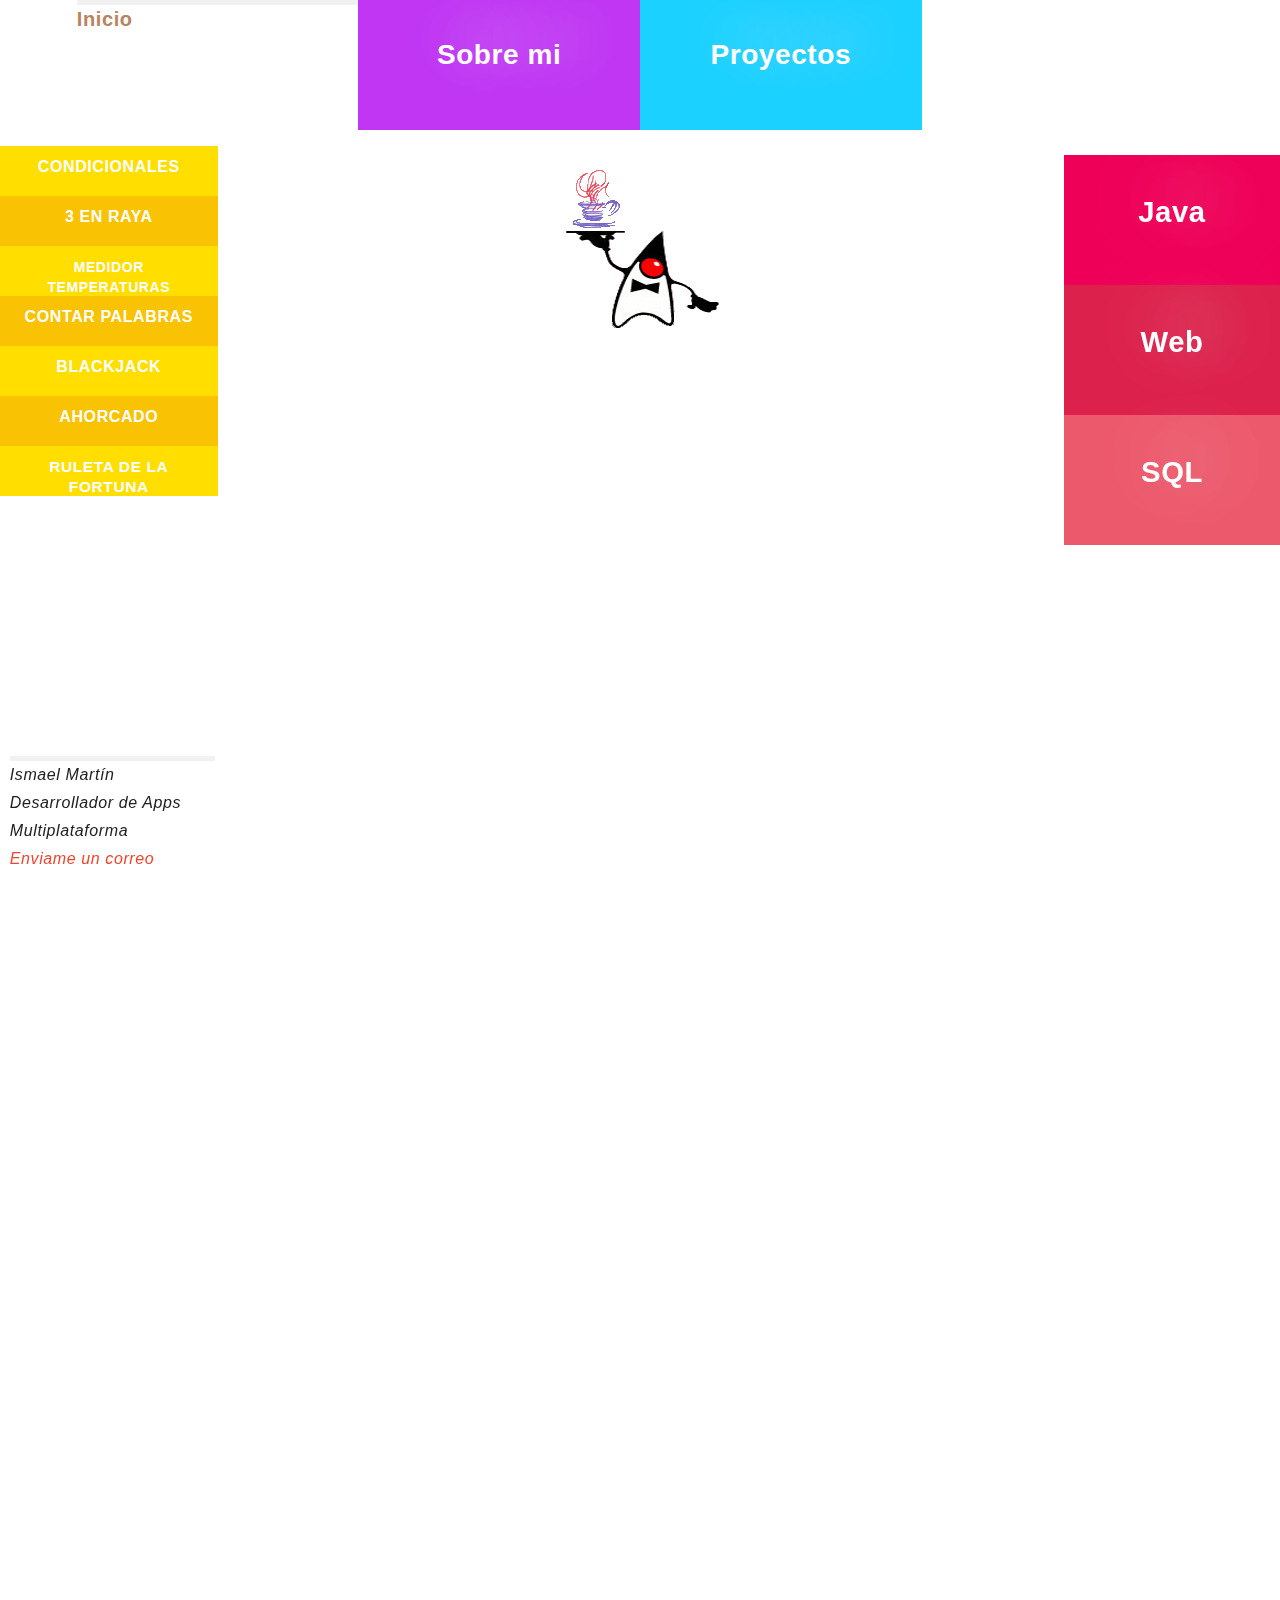
==== java.html @ c4669cda "Responsive Web Design IV" ====
<!DOCTYPE html> 
<html lang="es" xmlns="http://www.w3.org/1999/xhtml">

    <head>
        <title>Java | Museumis</title>
        <meta charset="utf-8">
        <meta name="author" content="Ismael Martín Ramírez" />
        <meta name="description" content="Currículo vitae de Ismael. Programación en Java, html, css, javascript y SQL" />        
        <meta http-equiv="Content-Type" content="text/html; charset=UTF-8"/>
        <meta name="generator" content="NetBeans IDE 8.1" />
        <meta name="keywords" content="css, hojas de estilos, web, html, java, javascript, codigo, sql, programacion" />
        <meta name="HandheldFriendly" content="True">
        <meta name="MobileOptimized" content="320">
         <meta name="viewport" content="width=device-width, initial-scale=1.0, maximum-scale=1.0, user-scalable=no">
             
             <link rel="icon" type="image/png" href="imagenes/mariposa.gif">
             
        <link rel="stylesheet" type="text/css" href="css/estilo.css" media="all"/>
        <link rel="stylesheet" type="text/css" href="css/estiloJava.css" media="all"/>

    </head>
   

    <body>

        <div id="cuerpo">
            <header>
                <a title="logo" href="index.html"><h1>Inicio</h1></a>
                <a title="Sobre mi..." href="sobreMi.html" ><h2 id="sobreMi">Sobre mi</h2></a>
                <h2 title="Mis proyectos" id="proyectos">Proyectos</h2>

                <h2 title="otros" id="otro">oculto</h2>
            </header>



            <section id="listadoIzquierda">
                <ul>
                    <li id="clickCondicional"> <h4>Condicionales</h4> </li>
                    <li id="click3enRaya"><h4>3 en Raya</h4></li>
                    <li id="clickTemperatura"><h4>Medidor Temperaturas</h4></li>
                    <li id="clickContar"><h4>Contar palabras</h4></li>
                    <li id="clickBlack"><h4>BlackJack</h4></li> 
                    <li id="clickAho"><h4>Ahorcado</h4></li>  
                    <li id="clickRule"><h4>Ruleta de la fortuna</h4></li>  


                </ul>            
            </section>  
            <!-- ------------------------------------------------------------------------------------------------------------------------- -->

            <article class="articulo" id="duke">
                <img src="imagenes/duke.gif" title="Imagen de Duke" alt="Imqagen de Duke"/>
            </article>

            <!----------------------------------------------------------------------------------------------------------------------------->

            <article class="articulo" id="arIf">
                <h5><strong>¿Par o impar?</strong></h5>
                <time>2017-07-14  13:00</time>
                <p>
                    Algoritmo que nos muestra si un número es par o impar.
                </p>

                <code><pre> 
import java.util.Scanner;

public class parImpar {
    public static int pedirNumero(String texto) {
        Scanner entrada = new Scanner(System.in);
        System.out.print(texto);
        return entrada.nextInt();
        }

    public static void main(String[] args) {
        System.out.println("¿Par o impar?");
        if (pedirNumero("Introduce un número: ") % 2 == 0) {
            System.out.println("Número par.");
        } else {
            System.out.println("Número impar.");
        }
    }
}
                </code> </pre> 

                <p>Salida del programa:</p>

                <samp>
                    <code> <pre> 
                    ¿Par o impar?
                    Introduce un número: 1
                    Número impar.
                        </pre> </code>  

                    <code> <pre> 
                    ¿Par o impar?
                    Introduce un número: 2
                    Número par.
                        </pre></code> 
                </samp> 

                <p>Obteniendo el resto de una división mediante el signo <var>%</var> y sometiendo el resultado a un condicional <var>If</var> y <var>else</var> obtenemos si el número es par o impar.</p>


                <footer>by Ismael Martin</footer>

            </article>

            <!----------------------------------------------------------------------------------------------------------------------------->

            <article class="articulo" id="ar3r">
                <h5><strong>3 en raya</strong></h5>
                <time>2017-07-15  08:00</time>
                <p>
                    Algoritmo del juego 3 en raya en Java orientado a objetos. Juego contra el ordenador.
                </p>
                <p>
                    <a href="https://github.com/dam1-imartinr01/3enRaya/tree/master/src/ejer11_t7_3enrayaobjetos" title="Repositorio Github 3enRaya" target="vtr">Repositorio en Github del juego 3 en Raya.</a>
                </p>
                <p>Salida del programa:</p>

                <samp>
                    <code> <pre>                    
                   @@@@@@@@@@@@@@@@@@@@@@
                   @ ¡3EnRaya OBJETOS! @@
                  @@@@@@@@@@@@@@@@@@@@@@

        @@@@@@@@@@@@@@@@@@@@@@@@@@@@@@@@@@@@@@@@@@@aaa
        ~~~~~~~~~~~~~~~~~~~~~~~~~~~~~~~~~~~~~~~~~@@@aa
        ~~~~~~       ~~~~~~       ~~~~~~       ~~~@@@a
        ~~~~~~       ~~~~~~       ~~~~~~       ~~~@@@a
        ~~~~~~       ~~~~~~       ~~~~~~       ~~~@@@a
        ~~~~~~~~~~~~~~~~~~~~~~~~~~~~~~~~~~~~~~~~~~~@@a
        ¡Jugador comienza turno y juega la ficha 0!

        @@@@@@@@@@@@@@@@@@@@@@@@@@@@@@@@@@@@@@@@@@@aaa
        ~~~~~~~~~~ Mueve el jugador ~~~~~~~~~~
        Fila : 1
        Columna : 1
        El jugador puso su ficha en [1][1] 

        @@@@@@@@@@@@@@@@@@@@@@@@@@@@@@@@@@@@@@@@@@@aaa
        ~~~~~~~~~~~~~~~~~~~~~~~~~~~~~~~~~~~~~~~~~@@@aa
        ~~~~~~   O   ~~~~~~       ~~~~~~       ~~~@@@a
        ~~~~~~       ~~~~~~       ~~~~~~       ~~~@@@a
        ~~~~~~       ~~~~~~       ~~~~~~       ~~~@@@a
        ~~~~~~~~~~~~~~~~~~~~~~~~~~~~~~~~~~~~~~~~~~~@@a

        @@@@@@@@@@@@@@@@@@@@@@@@@@@@@@@@@@@@@@@@@@@aaa
        ~~~~~~~~~~ Mueve la máquina ~~~~~~~~~~
            La máquina puso su ficha en [1][2] 

        @@@@@@@@@@@@@@@@@@@@@@@@@@@@@@@@@@@@@@@@@@@aaa
        ~~~~~~~~~~~~~~~~~~~~~~~~~~~~~~~~~~~~~~~~~@@@aa
        ~~~~~~   O   ~~~~~~   X   ~~~~~~       ~~~@@@a
        ~~~~~~       ~~~~~~       ~~~~~~       ~~~@@@a
        ~~~~~~       ~~~~~~       ~~~~~~       ~~~@@@a
        ~~~~~~~~~~~~~~~~~~~~~~~~~~~~~~~~~~~~~~~~~~~@@a
            
        @@@@@@@@@@@@@@@@@@@@@@@@@@@@@@@@@@@@@@@@@@@aaa
        ~~~~~~~~~~ Mueve el jugador ~~~~~~~~~~
        Fila : 1
        Columna : 2
        Esa posicón está ocupada.
        Fila : 2
        Columna : 1
        El jugador puso su ficha en [2][1] 
            
        @@@@@@@@@@@@@@@@@@@@@@@@@@@@@@@@@@@@@@@@@@@aaa
        ~~~~~~~~~~~~~~~~~~~~~~~~~~~~~~~~~~~~~~~~~@@@aa
        ~~~~~~   O   ~~~~~~   X   ~~~~~~       ~~~@@@a
        ~~~~~~   O   ~~~~~~       ~~~~~~       ~~~@@@a
        ~~~~~~       ~~~~~~       ~~~~~~       ~~~@@@a
        ~~~~~~~~~~~~~~~~~~~~~~~~~~~~~~~~~~~~~~~~~~~@@a
            
        @@@@@@@@@@@@@@@@@@@@@@@@@@@@@@@@@@@@@@@@@@@aaa
        ~~~~~~~~~~ Mueve la máquina ~~~~~~~~~~
            La máquina puso su ficha en [3][1] 
            
        @@@@@@@@@@@@@@@@@@@@@@@@@@@@@@@@@@@@@@@@@@@aaa
        ~~~~~~~~~~~~~~~~~~~~~~~~~~~~~~~~~~~~~~~~~@@@aa
        ~~~~~~   O   ~~~~~~   X   ~~~~~~       ~~~@@@a
        ~~~~~~   O   ~~~~~~       ~~~~~~       ~~~@@@a
        ~~~~~~   X   ~~~~~~       ~~~~~~       ~~~@@@a
        ~~~~~~~~~~~~~~~~~~~~~~~~~~~~~~~~~~~~~~~~~~~@@a
            
        @@@@@@@@@@@@@@@@@@@@@@@@@@@@@@@@@@@@@@@@@@@aaa
        ~~~~~~~~~~ Mueve el jugador ~~~~~~~~~~
        Fila : 2
        Columna : 2
        El jugador puso su ficha en [2][2] 
            
        @@@@@@@@@@@@@@@@@@@@@@@@@@@@@@@@@@@@@@@@@@@aaa
        ~~~~~~~~~~~~~~~~~~~~~~~~~~~~~~~~~~~~~~~~~@@@aa
        ~~~~~~   O   ~~~~~~   X   ~~~~~~       ~~~@@@a
        ~~~~~~   O   ~~~~~~   O   ~~~~~~       ~~~@@@a
        ~~~~~~   X   ~~~~~~       ~~~~~~       ~~~@@@a
        ~~~~~~~~~~~~~~~~~~~~~~~~~~~~~~~~~~~~~~~~~~~@@a
            
        @@@@@@@@@@@@@@@@@@@@@@@@@@@@@@@@@@@@@@@@@@@aaa
        ~~~~~~~~~~ Mueve la máquina ~~~~~~~~~~
            La máquina puso su ficha en [3][3] 
                
        @@@@@@@@@@@@@@@@@@@@@@@@@@@@@@@@@@@@@@@@@@@aaa
        ~~~~~~~~~~~~~~~~~~~~~~~~~~~~~~~~~~~~~~~~~@@@aa
        ~~~~~~   O   ~~~~~~   X   ~~~~~~       ~~~@@@a
        ~~~~~~   O   ~~~~~~   O   ~~~~~~       ~~~@@@a
        ~~~~~~   X   ~~~~~~       ~~~~~~   X   ~~~@@@a
        ~~~~~~~~~~~~~~~~~~~~~~~~~~~~~~~~~~~~~~~~~~~@@a
            
        @@@@@@@@@@@@@@@@@@@@@@@@@@@@@@@@@@@@@@@@@@@aaa
        ~~~~~~~~~~ Mueve el jugador ~~~~~~~~~~
        Fila : 2
        Columna : 3
        El jugador puso su ficha en [2][3] 
            
        @@@@@@@@@@@@@@@@@@@@@@@@@@@@@@@@@@@@@@@@@@@aaa
        ~~~~~~~~~~~~~~~~~~~~~~~~~~~~~~~~~~~~~~~~~@@@aa
        ~~~~~~   O   ~~~~~~   X   ~~~~~~       ~~~@@@a
        ~~~~~~   O   ~~~~~~   O   ~~~~~~   O   ~~~@@@a
        ~~~~~~   X   ~~~~~~       ~~~~~~   X   ~~~@@@a
        ~~~~~~~~~~~~~~~~~~~~~~~~~~~~~~~~~~~~~~~~~~~@@a
        ~~~~~~~~~~~~~~~ ¡¡Ganaste!! ~~~~~~~~~~~~~
        ~~~~~~~~~~ @@@@@@@@@@@@@@@@ ~~~~~~~~~~
            
                        </pre></code> 

                </samp> 

                <p>Con la clases Tablero y Casilla podemos hacer un algorítmo que nos permita jugar al 3 en Raya contra el ordenador.</p>


                <footer>by Ismael Martin</footer>

            </article>

            <!----------------------------------------------------------------------------------------------------------------------------->


            <article class="articulo" id="artemp">
                <h5><strong>Medidor Temperaturas</strong></h5>
                <time>2017-07-15  08:00</time>
                <p>
                    Algoritmo en Java que obtiene la media y la mayores temperaturas en un mes rellenado automáticamente
                </p>
                <p>
                    <a href="https://github.com/dam1-imartinr01/medidorTemperaturas/tree/master/src/ejer07_t7_teperaturamediames" title="Repositorio Github" target="vtr">Repositorio en Github de un medidor de temperaturas.</a>
                </p>
                <p>Salida del programa:</p>

                <samp>
                    <code> <pre>                    
            Bienvenido al medidor de temperaturas medias.

            Introduce 1 para rellenar las temperaturas:
            Introduce 2 para mostrar las temperaturas:
            Introduce 3 para mostrar la temperatura media:
            Introduce 4 para ver las temperaturas más altas:
            Introduce 5 para salir:
            Opcion: 1

            El mes ha sido rellenado con temperaturas

            Introduce 1 para rellenar las temperaturas:
            Introduce 2 para mostrar las temperaturas:
            Introduce 3 para mostrar la temperatura media:
            Introduce 4 para ver las temperaturas más altas:
            Introduce 5 para salir:
            Opcion: 2

            Viernes dia 0 : 31 grados
            Sábado dia 1 : 9 grados
            Domingo dia 2 : 44 grados
            Lunes dia 3 : 22 grados
            Martes dia 4 : 2 grados
            Miércoles dia 5 : 5 grados
            Jueves dia 6 : 17 grados
            Viernes dia 7 : -1 grados
            Sábado dia 8 : 19 grados
            Domingo dia 9 : 37 grados
            Lunes dia 10 : 19 grados
            Martes dia 11 : 44 grados
            Miércoles dia 12 : 37 grados
            Jueves dia 13 : 14 grados
            Viernes dia 14 : 13 grados
            Sábado dia 15 : 8 grados
            Domingo dia 16 : 39 grados
            Lunes dia 17 : 10 grados
            Martes dia 18 : 42 grados
            Miércoles dia 19 : 20 grados
            Jueves dia 20 : 21 grados
            Viernes dia 21 : 3 grados
            Sábado dia 22 : 19 grados
            Domingo dia 23 : 35 grados
            Lunes dia 24 : 9 grados
            Martes dia 25 : 11 grados
            Miércoles dia 26 : 27 grados
            Jueves dia 27 : 0 grados
            Viernes dia 28 : 25 grados
            Sábado dia 29 : 21 grados
                

            Introduce 1 para rellenar las temperaturas:
            Introduce 2 para mostrar las temperaturas:
            Introduce 3 para mostrar la temperatura media:
            Introduce 4 para ver las temperaturas más altas:
            Introduce 5 para salir:
            Opcion: 3
                
            La temperadura media es 20.066668 grados.
                
            Introduce 1 para rellenar las temperaturas:
            Introduce 2 para mostrar las temperaturas:
            Introduce 3 para mostrar la temperatura media:
            Introduce 4 para ver las temperaturas más altas:
            Introduce 5 para salir:
            Opcion: 4
                
            El día o dias más calurosos fueron: 
            El Domingo dia 2 con una temperatura de 44 grados.
            El Martes dia 11 con una temperatura de 44 grados.
                
            Introduce 1 para rellenar las temperaturas:
            Introduce 2 para mostrar las temperaturas:
            Introduce 3 para mostrar la temperatura media:
            Introduce 4 para ver las temperaturas más altas:
            Introduce 5 para salir:
            Opcion: 5
            ¡Saludos!
                        </pre>  </code>

                </samp> 

                <p>Con la clase Dia podemos hacer un algorítmo que nos permita hacer cálculos con un array compuesto de objetos de dicha clase.</p>

                <footer>by Ismael Martin</footer>

            </article>

            <!----------------------------------------------------------------------------------------------------------------------------->


            <article class="articulo" id="arConT">
                <h5><strong>Contar palabras</strong></h5>
                <time>2017-07-17  09:00</time>
                <p>
                    Algoritmo que nos pide una palabra y cuenta las veces que se repite en el fichero.
                </p>
                <p>
                    <a href="https://github.com/museumis/contarPalabraEnFichero/blob/master/src/ejer32_t12_contarpalabraelegidafichero/Ejer32_t12_contarPalabraElegidaFichero.java" title="Repositorio Github" target="vtr">Repositorio en Github de un contador de palabras.</a>
                </p>
                <p>Salida del programa:</p>

                <samp>
                    <code> <pre> 
                           Lector de Palabras
                          --------------------
            Nombre del fichero: (quijote.txt)quijote.txt
            Palabra a buscar: la
            El fichero contiene un total de 5 palabras iguales que "la" .
            ¡Saludos!
                        </pre> </code>
                </samp> 

                <p>Comparando la palabra requerida con todas las que tiene el fichero podemos saber las veces que se repite.</p>


                <footer>by Ismael Martin</footer>

            </article>

            <!----------------------------------------------------------------------------------------------------------------------------->

            <article class="articulo" id="arBlack">
                <h5><strong>BlackJack</strong></h5>
                <time>2017-07-17  09:00</time>
                <p>
                    Algoritmo del juego BlackJack.
                </p>
                <p>
                    <a href="https://github.com/museumis/Blackjack/tree/master/src/ejer15_t8_blackjack" title="Repositorio Github bj" target="vtr">Repositorio del juego BlackJack.</a>
                </p>
                <p>Salida del programa:</p>

                <samp>
                    <code> <pre> 
            ------------------
            !BLACK JACK!
            ------------------
            ¡Baraja Nueva!
            ------------------
            !Barajada!
            ------------------
            Carta del jugador: Seis de Picas
            Carta de la Banca: Siete de Rombos
            ------------------
            ¡Turno del jugador!
            Con 6 de suma.¿Deseas descubrir otra carta? si
            Carta del jugador: Cuatro de Corazones
            Con 10 de suma.¿Deseas descubrir otra carta? si
            Carta del jugador: Caballo de Picas
            Con 20 de suma.¿Deseas descubrir otra carta? no
            ------------------
            ¡Turno de la banca!
            Con 7 de suma.Rey de Picas
            Con 17 de suma.Rey de Corazones
            ¡La Banca se pasó, 27 !
            !Ganaste!
                        </pre> </code>
                </samp> 

                <p>Gracias a la clase juego podemos organizar la sucesión de funciones utilizando los objetos baraja, carta y tapete.</p>


                <footer>by Ismael Martin</footer>

            </article>

            <!----------------------------------------------------------------------------------------------------------------------------->

            <article class="articulo" id="arAho">
                <h5><strong>Ahorcado</strong></h5>
                <time>2017-07-17  09:00</time>
                <p>
                    Algoritmo del juego el ahorcado.<br />
                </p>
                <a href="https://github.com/museumis/ahorcado/blob/master/src/ejer21_t8_ahorcado/Ejer21_t8_Ahorcado.java" title="Repositorio Github" target="vtr">Repositorio en Github del ahorcado.</a>

                <p>Salida del programa:</p>

                <samp>
                    <code> <pre> 
                ~~~~~~~~~~~~~~~~~~~~~~~~~~~~
                             |---¬|¬           
                             |    |          
                    ¡EL      |    |          
                  AHORCADO!  |    @           
                             |   -|-           
                             |   / \          
                             |            
                           --^--           
                 ~~~~~~~~~~~~~~~~~~~~~~~~~~~~
                Intenta adivinar la fruta que se esconde tras la palabra secreta.
                 ~~~~~~~~~~~~~~~~~~~~~~~~~~~~
                Palabra secreta:  _  _  _  _  _  _ 
                 ~~~~~~~~~~~~~~~~~~~~~~~~~~~~
                Introduce una letra: c
                ¡Atención!
                  . . . 
                ¡La letra esta en la palabra!
                Palabra secreta:  c  _  _  _  _  _ 
                 ~~~~~~~~~~~~~~~~~~~~~~~~~~~~
                Introduce una letra: t
                ¡Atención!
                  . . . 
                La letra no esta en la palabra...

                             |           
                             |              
                    ¡1ª      |             
                   FALLO!    |              
                             |             
                             |         
                             |            
                           --^--           

                Palabra secreta:  c  _  _  _  _  _ 
                 ~~~~~~~~~~~~~~~~~~~~~~~~~~~~
                Introduce una letra: e
                ¡Atención!
                  . . . 
                ¡La letra esta en la palabra!
                Palabra secreta:  c  e  _  e  _  _ 
                 ~~~~~~~~~~~~~~~~~~~~~~~~~~~~
                Introduce una letra: r
                ¡Atención!
                  . . . 
                ¡La letra esta en la palabra!
                Palabra secreta:  c  e  r  e  _  _ 
                 ~~~~~~~~~~~~~~~~~~~~~~~~~~~~
                Introduce una letra: z
                ¡Atención!
                  . . . 
                ¡La letra esta en la palabra!
                Palabra secreta:  c  e  r  e  z  _ 
                 ~~~~~~~~~~~~~~~~~~~~~~~~~~~~
                Introduce una letra: i
                ¡Atención!
                  . . . 
                La letra no esta en la palabra...

                             |---¬|¬           
                             |              
                    ¡2ª      |             
                   FALLO!    |              
                             |              
                             |             
                             |            
                           --^--           

                Palabra secreta:  c  e  r  e  z  _ 
                 ~~~~~~~~~~~~~~~~~~~~~~~~~~~~
                Introduce una letra: g
                ¡Atención!
                  . . . 
                La letra no esta en la palabra...

                             |---¬|¬           
                             |    |          
                    ¡3ª      |    |          
                   FALLO!    |               
                             |              
                             |             
                             |            
                           --^--           

                Palabra secreta:  c  e  r  e  z  _ 
                 ~~~~~~~~~~~~~~~~~~~~~~~~~~~~
                Introduce una letra: a
                ¡Atención!
                  . . . 
                ¡La letra esta en la palabra!
                Palabra secreta:  c  e  r  e  z  a 
                 ~~~~~~~~~~~~~~~~~~~~~~~~~~~~
                ¡ESA ERA LA PALABRA,LE SALVASTE!
                        </pre>   </code>
                </samp> 

                <p>Creando una palabra apartir de las letras solicitadas, la comparamos con la palabra secreta.</p>


                <footer>by Ismael Martin</footer>

            </article>

            <!----------------------------------------------------------------------------------------------------------------------------->


            <article class="articulo" id="arRule">
                <h5><strong>Ruleta de la fortuna</strong></h5>
                <time>2017-07-17  09:00</time>
                <p>
                    Algoritmo del juego de la ruleta de la fortuna.
                </p>
                <p>
                    <a href="https://github.com/museumis/ruletaFortuna/tree/master/src/ejer22_t8_ruletadelafortuna" title="Repositorio Github ruleta de la fortuna" target="vtr">Repositorio en Github de la ruleta de la fortuna.</a>
                </p>
                <p>Salida del programa:</p>

                <samp>
                    <code> <pre> 
            º-º-º-º-º--º-º-º-º-º-º-º-º-º-
               La Ruleta de la fortuna  
            º-º-º-º-º--º-º-º-º-º-º-º-º-º-
            ¿Nombre del primer jugador?: Si
            ¿Nombre del segundo jugador?Jug2
            º-º-º-º-º--º-º-º-º-º-º-º-º-º-
            Intenta adivinar la fruta que se esconde tras la palabra secreta.
            º-º-º-º-º--º-º-º-º-º-º-º-º-º-
            Palabra secreta: _ _ _ _ _ _ 

            ¡Juega Si
            -------------------------------
            ¡Pulsa cualquier letra e intro para lanzar la ruleta!d
            ¡Salio la casilla de 300 €!
            ~~~~~~~~~~~~~~~~~~~~~~
            Pulsa 1 para pedir letra 
            Pulsa 2 para resolver 1
            ¿Letra? z
            ¡La letra está en la palabra secreta!
            _ _ _ _ z _ 
            º-º-º-º-º--º-º-º-º-º-º-º-º-º-
            Palabra secreta: _ _ _ _ z _ 

            ¡Juega Jug2
            -------------------------------
            ¡Pulsa cualquier letra e intro para lanzar la ruleta!r
            ¡Salio la casilla de 500 €!
            ~~~~~~~~~~~~~~~~~~~~~~
            Pulsa 1 para pedir letra 
            Pulsa 2 para resolver 1
            ¿Letra? c
            ¡La letra está en la palabra secreta!
            c _ _ _ z _ 
            º-º-º-º-º--º-º-º-º-º-º-º-º-º-
            Palabra secreta: c _ _ _ z _ 


            ¡Juega Si
            -------------------------------
            ¡Pulsa cualquier letra e intro para lanzar la ruleta!e
            ¡Salio la casilla de 0 €!
            Vaya... salió quiebra... tu marcado queda a 0.
            º-º-º-º-º--º-º-º-º-º-º-º-º-º-
            Palabra secreta: c _ _ _ z _ 

            ¡Juega Jug2
            -------------------------------
            ¡Pulsa cualquier letra e intro para lanzar la ruleta!r
            ¡Salio la casilla de 300 €!
            ~~~~~~~~~~~~~~~~~~~~~~
            Pulsa 1 para pedir letra 
            Pulsa 2 para resolver 2
            ¿Cúal es la respuesta? cereza
            ¡Si!¡Acertaste!
            ¡ Jug2 ha ganado 800 €!
            º-º-º-º-º--º-º-º-º-º-º-º-º-º-
            ¡El Jug2 ganó 800€! Con cereza
            ¡Saludoos!
                        </pre>  </code>
                </samp> 

                <p>Gracias a la clase juego podemos organizar la sucesión de funciones utilizando los objetos jugador, ruleta y panel.</p>

                <footer>by Ismael Martin</footer>

            </article>            
            <!----------------------------------------------------------------------------------------------------------------------------->

            <!--            <article class="articulo" id="  ">
                            <h5><strong>Titulo</strong></h5>
                            <time>2017-07-17  09:00</time>
                            <p>
                                inicio
                            </p>
                            <a href="  " title="Repositorio Github" target="vtr">Repositorio en Github de un contador de palabras.</a>
            
                            <p>Salida del programa:</p>
            
                            <samp>
                                <code> <pre> 
                                      --------------------
                     
                                </code> </pre> 
                            </samp> 
            
                            <p>Final.</p>
            
            
                            <footer>by Ismael Martin</footer>
            
                        </article>-->

            <!----------------------------------------------------------------------------------------------------------------------------->
            <section id="listadoDerecha">
                <ul>
                    <a href="java.html"><li id="clikJava"><h3>Java</h3></li></a>
                    <li><h3>Web</h3></li>                 
                    <li><h3>SQL</h3></li>


                </ul>            
            </section>

        </div>

        <footer>
            <address title="Contacto" id="contacto">
                Ismael Martín <br />
                Desarrollador de Apps Multiplataforma<br />
                <a href="mailto:imartinr01@informatica.iesvalledeljerteplasencia.es" title="Correo del creador de la página.">Enviame un correo</a>
            </address>
        </footer>        
        <script src="js/navegacionIndex.js" type="text/javascript"></script>
        <script src="js/navegacionJava.js" type="text/javascript"></script>
    </body>


</html>
---- css/estilo.css ----
/*   
    Author     : Ismael Martín Ramírez [imartinr01@informatica.iesvalledeljerteplasencia.es]
*/

/*--------------------------*/ 
/*----------Paleta----------*/ 
/*--------------------------*/ 
/*Rojo: #EE0058
Lila: #C036F3
Azul: #00CBFF
Amarillo: #FFDE00
Coral: #ED462F ;links
Negro: no
MenosNegro: #212121; letras
Gris: #E9E9E9; subrallado
MenosBlanco: #F1F1F1 fondos
Blanco:#FFFFFF*/

/*--------------------------*/ 
/*----------Layout----------*/ 
/*--------------------------*/ 

html{
    overflow-y:scroll;      
}
body{
    margin:0px;
    color:#212121;
    font-family: 'Whitney SSm A','Whitney SSm B',sans-serif;
    line-height: 28px;
    letter-spacing:0.6px;
}
header{
    width:88%;
    height:130px;
    margin-left:6%;
}

#cuerpo{  
    width: 100%;
    max-width: 1350px;
    min-width:350px;
    margin: auto;
    overflow:hidden;
}
.articulo{
    width:63%;
    margin-left: 19%;

    position:absolute;

    box-sizing: border-box;
}

#listadoIzquierda,#listadoDerecha{
    color:white;
    padding:0px;
    margin:0px;

    position: absolute;     
    opacity:0;
    list-style: none;

    box-sizing: border-box;
}

#listadoIzquierda{   
    width: 17%; 
    left: 0px;  

}

#listadoDerecha{
    width: 20%; 
    right: 0px;
    font-size: 25px;

}
footer{
    width:80%;

    position: fixed;    
    bottom: 1%;
    left:1%;
    z-index:-1;
}
/*--------------------------*/ 
/*----------CAJAS-----------*/ 
/*--------------------------*/ 
/*h1-Logo/h2-Sobre mi/h2-Proyectos/h2-Oculto*/
h1,h2{
    color:white;
    margin:0px;  
    width: 25%;
    height:130px;
    float: left;
    text-shadow: 20px -15px 60px #FFFFFF;    
    text-align: center;
    font-size:28px;
}
h1{    
    border-top:#F1F1F1 solid 5px;
    height: 100%;
    color:#B9835F;
    text-align: left;
    font-size:20px;
}
h2{
    line-height: 110px;
}


/*h3 listado derecha,h4 listado izquierda, h5 titulos artículo*/
h3,h4,h5{
    margin:0px;
    display:block;
}
h3{
    padding-top:20%;
    text-shadow: 20px -15px 70px #FFFFFF;
    width: 100%;
    height: 100%;
    color:white;
}
h4{
    padding: 5%;
}
h5{
    font-size: 18px;
}

h2:hover,h3:hover,h4:hover{
    letter-spacing:0.9px;
    text-shadow: 20px -15px 32px #F1F1F1;
    transition: border-bottom 0.3s linear 0s,text-shadow 0.8s linear 0s, letter-spacing 1s cubic-bezier(0.25, 0.1, 0.25, 1) 0s;
}

h2:hover{
    border-bottom:#8F5444 solid 3.5px;
}
/*Listado izquierda y derecha*/
#listadoIzquierda ul,#listadoDerecha ul{
}

#listadoIzquierda ul li,#listadoDerecha ul li{
    text-align:center;
}

#listadoIzquierda ul li:hover,#listadoDerecha ul li:hover{
    text-align:center;
}
#listadoIzquierda ul{ 
    padding-left:0px;
}
#listadoDerecha ul{       
}
/*Cajas listado izquierda*/

#listadoIzquierda ul li{
    color:white;
    background-color: #FFDE00;
    height:50px; 

    text-transform:uppercase;   

}
#listadoIzquierda ul li:hover{
    color:#FFDE00;
    background-color: white;    
    border-left:#8F5444 solid 5px; 
    transition: border-left 0.3s linear 0s,color 0.5s ease 0s,background-color 0.6s;  

}
#listadoIzquierda ul li:nth-child(2n){
    background-color: #F9C203;
}

#listadoIzquierda ul li:nth-child(2n):hover{    
    color:#FFDE00;
    background-color: white;
}
/*Cajas listado derecha*/

#listadoDerecha ul li{
    height:130px;  
    list-style: none;
    color:white;
}

#listadoDerecha ul li:hover{
    border-left:#8F5444 solid 4px;
    margin-left:-4px;
    transition: border-left 0.3s linear 0s,margin-left 0.25s linear 0s;    
}
#listadoDerecha ul li:nth-child(1){
    background-color:#EE0058;
}
#listadoDerecha ul li:nth-child(2){
    background-color:#DC214C;


}
#listadoDerecha ul li:nth-child(3){
    background-color:#EC596C;

}
#listadoDerecha ul li:nth-child(4){
    background-color:#E3556B;
}
#listadoDerecha ul li:nth-child(5){
    background-color:#F19ABD;
}
#listadoDerecha ul li:nth-child(6){
    background-color:#BC825C;
}
/*Caja del footer*/
#contacto{
    height:130px;
    width:20%;
    border-top:#F1F1F1 solid 5px; 
    transform: translateX(-3px);
}
#contacto:hover {

}
#sobreMi{
    background-color:#C036F3;
}
#proyectos{
    background:#1BD1FF;
}
#otro{
    color:#B9835F;
    opacity:0;
}

#otro:hover{ 
    opacity:1;
    border:0px;
}

a{
    text-decoration:none; 
    color: #ED462F;
}

h3 a,h4 a{
    color:white;

}
h5 a{
    color:white;

}

/*Artículo*/

.articulo pre{
    width:95%;
    height:100%;
    padding:15px 10px 25px 10px;
    overflow:auto;
    background-color: #F1F1F1 ; 
    border-top:#8F5444 solid 3.5px;
}

.articulo pre:hover{

    border-top: #F1F1F1 solid 4.5px;
    transition: border-top 0.4s linear 0s
}
var,time{
    background-color: #F1F1F1 ;    
    display:inline-block;    
}

.articulo footer{
    /*trae heredadas */
    width:100%;
    position: relative;       
    z-index:0; 
    margin-bottom:10%;
    /**/
}

/*Estilo de los articulos en el index*/

#datosPersonales{
    opacity:0;
}

#queSe{
    opacity:0;
}

#queSe img{
    margin-left: 25%;
}
#datosPersonales img{
    float: right;
    margin:5%;
}

#arContacto{
    opacity:0;
}

/*Responsive*/

@media screen and (max-width:900px){
    #contacto{
        opacity:0;
    }
}

@media screen and (max-height:630px){
    #contacto{
        opacity:0;
    }
}

@media screen and (max-width:1300px){
    #listadoIzquierda ul li{
        line-height: 20px;
    }
}

@media screen and (max-width:930px){
    #listadoIzquierda ul li{
        font-size: 14px;
    }
}

@media screen and (max-width:750px){
    #listadoIzquierda ul li{
        font-size: 12px;
        line-height: 15px;

    }
}

@media screen and (max-width:550px){

    #listadoDerecha{
        left: 20%;
        top:25%;
    }
    #listadoDerecha ul{ 
        display:flex;
    }

    #listadoDerecha ul li{ 
        height: 70px;
        margin-left: 45%;      
        max-width: 200px;
        float:right;
    }

    #listadoIzquierda{ 
        left: 5%;
        top:58%;
        width:90%;    
        overflow-x: scroll;
    }

    #listadoIzquierda ul { 
        display:flex;
    }

    #listadoIzquierda ul li{ 
        margin-left: 2%;      
        max-width: 100px;
        min-height: 50px;
        float:right;
    }

    .articulo{
        left: 2%;
        top:85%;
    }


    h2{
        height:90px;
        width:110px;
        left:9%;
        font-size: 25px;
        line-height: 35px;    
    }
}

@media screen and (max-width:350px){

    #listadoDerecha{
        left: 5%;
        top:20%;
    }
    #listadoDerecha ul{ 
        display:flex;
    }

    #listadoDerecha ul li{ 
        height: 70px;
        margin-left: 45%;      
        max-width: 200px;
        float:right;
    }

    #listadoIzquierda{ 
        left: 5%;
        top:58%;
        width:90%;    
        overflow-x: scroll;
    }

    #listadoIzquierda ul { 
        display:flex;
    }

    #listadoIzquierda ul li{ 
        margin-left: 2%;      
        max-width: 100px;
        min-height: 50px;
        float:right;
    }

    .articulo{
        left: 5%;
        top:95%;
    }


    h2{
        height:50px;
        width:80px;
        margin-left: 5%;
        font-size: 15px;
        line-height: 35px;    
    }
}
---- css/estiloJava.css ----
#listadoIzquierda,#listadoDerecha{      
    opacity:1;   
}
/*Estilo de los articulos en java*/
#duke img{
    margin-left:40%;
    margin-top:5%;
}
#arIf{
    opacity:0;
}

#ar3r{
    opacity:0;
}
#artemp{
    opacity:0;
}

#clickTemperatura{
    font-size:14px;
    /*overflow:auto;*/

}
arCont{
    opacity:0;
}

#arBlack{
    opacity:0;
}

#arAho{
    opacity:0;
}

#arRule{
    opacity:0;
}

#clickRule{
    font-size:15.5px;
    /*overflow:auto;*/
}
#clickRule:hover{
    font-size:14.5px;
}


@media screen and (max-width:930px){
    #duke{
        margin-left:15%;
    }
}

@media screen and (max-width:770px){
    #clickTemperatura{
        font-size:10px;
    }
    #clickRule{
        font-size:11.5px;
    }

}
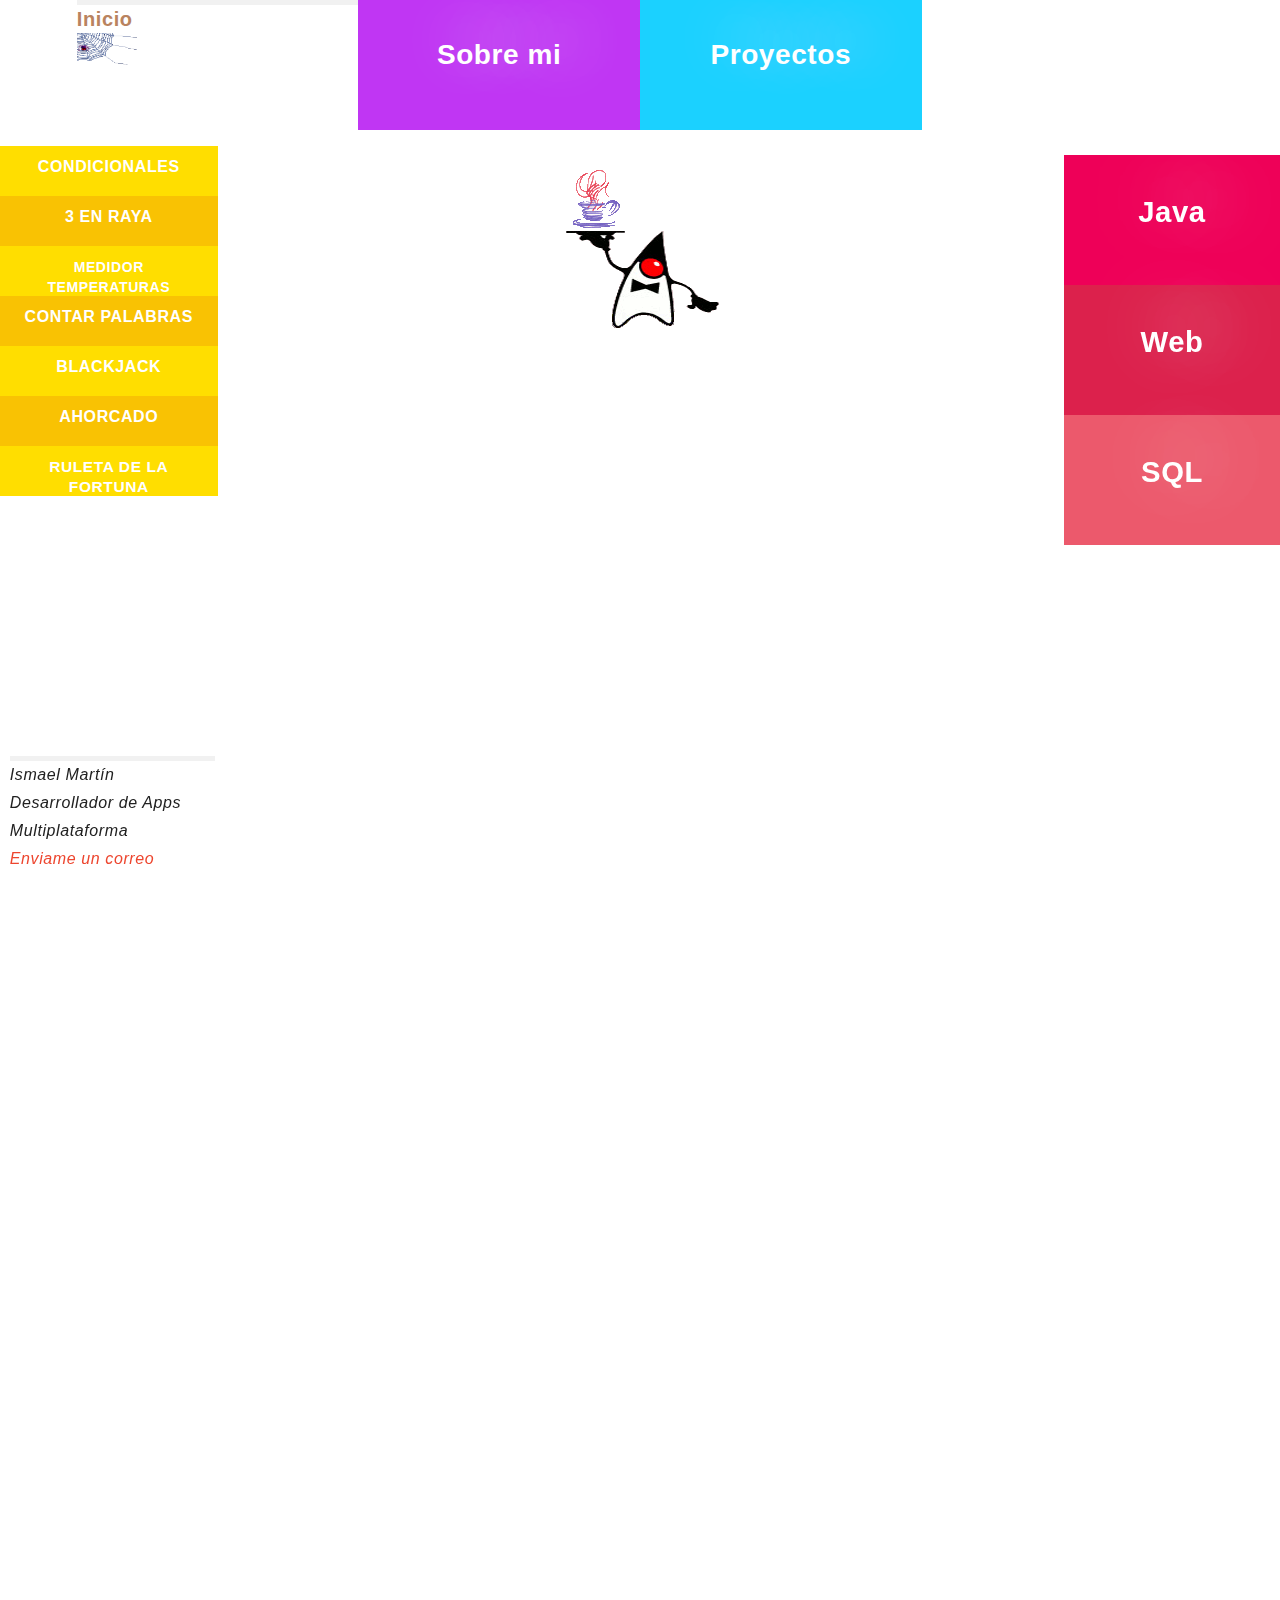
==== commit b2a29f79: "Responsive Web Design V" ====
--- a/java.html
+++ b/java.html
@@ -14,9 +14,9 @@
          <meta name="viewport" content="width=device-width, initial-scale=1.0, maximum-scale=1.0, user-scalable=no">
              
              <link rel="icon" type="image/png" href="imagenes/mariposa.gif">
-             
+       
         <link rel="stylesheet" type="text/css" href="css/estilo.css" media="all"/>
-        <link rel="stylesheet" type="text/css" href="css/estiloJava.css" media="all"/>
+             <link rel="stylesheet" type="text/css" href="css/estiloJava.css" media="all"/> 
 
     </head>
    
@@ -25,7 +25,9 @@
 
         <div id="cuerpo">
             <header>
-                <a title="logo" href="index.html"><h1>Inicio</h1></a>
+                                <a title="logo" href="index.html"><h1>Inicio  <br /> <img src="imagenes/araña.gif" alt="" width="60px" height="60px"/> </h1></a>
+
+             
                 <a title="Sobre mi..." href="sobreMi.html" ><h2 id="sobreMi">Sobre mi</h2></a>
                 <h2 title="Mis proyectos" id="proyectos">Proyectos</h2>
 
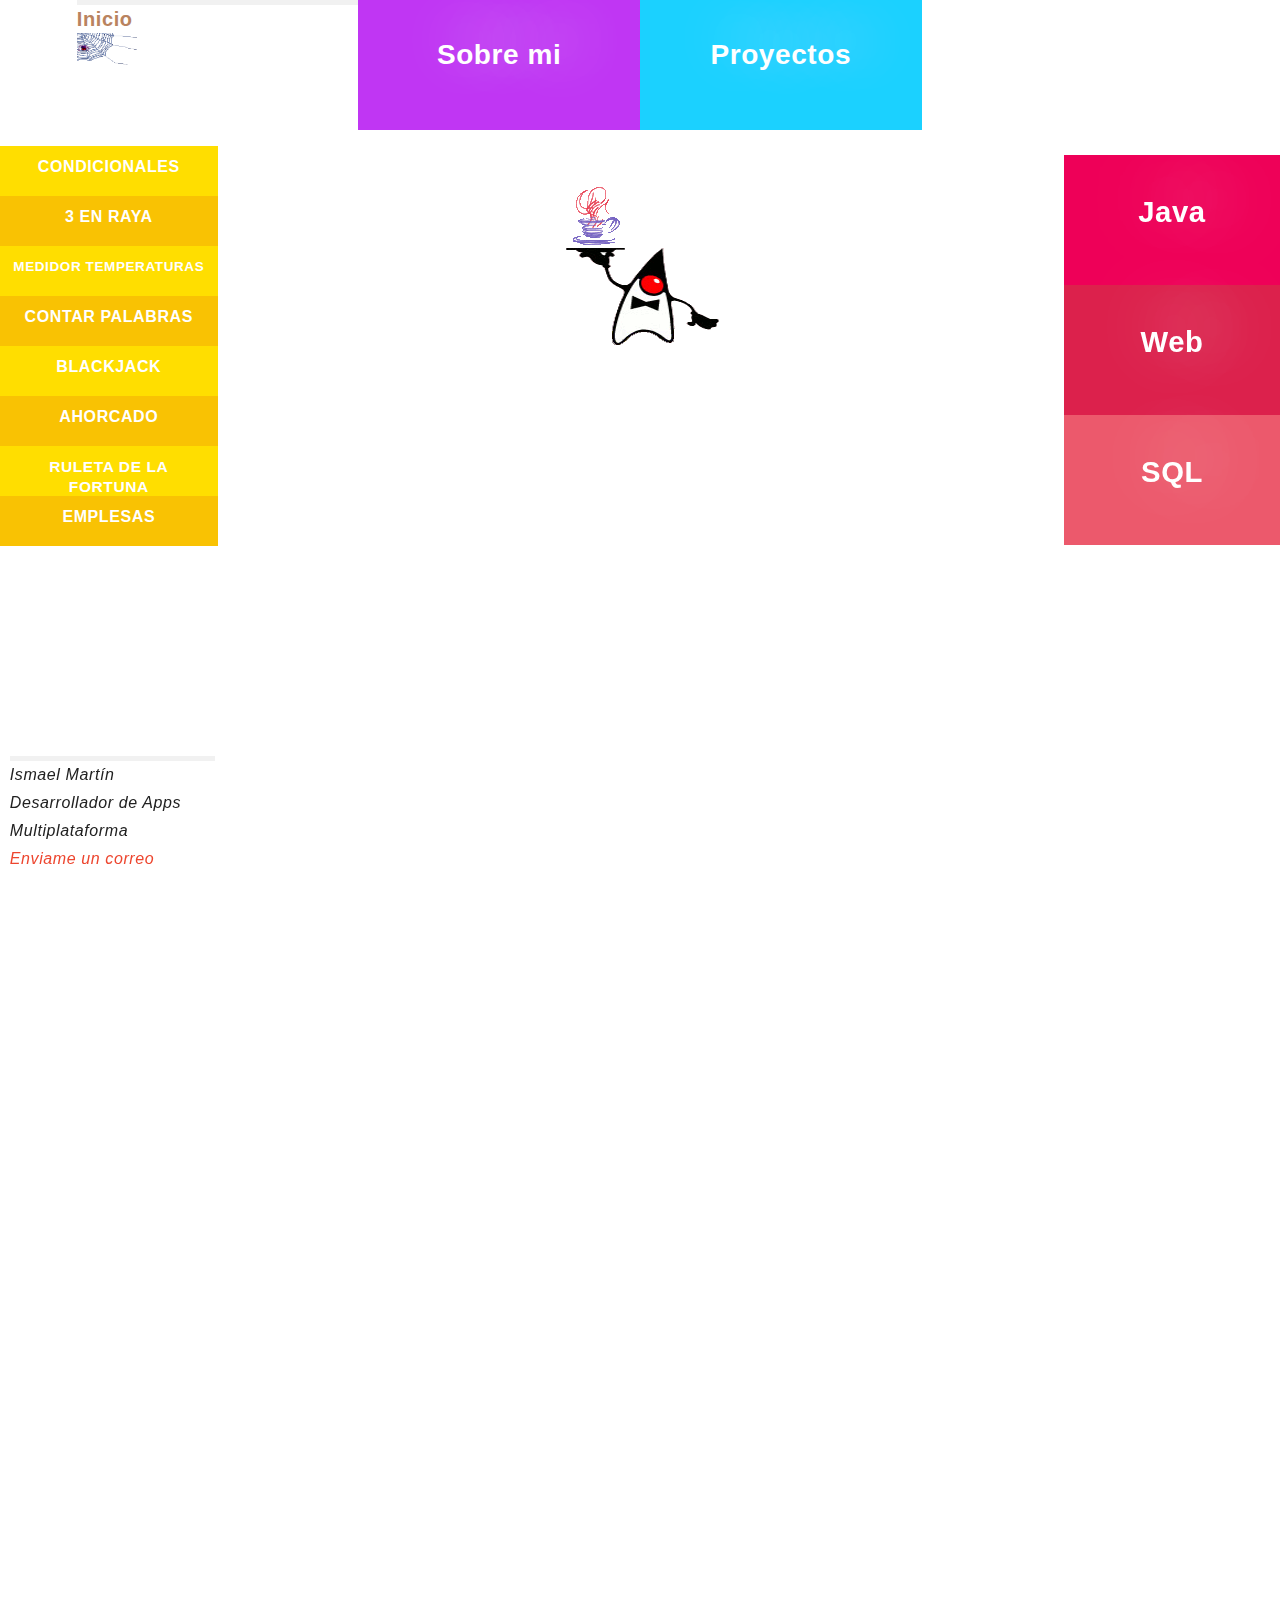
==== commit 4cd0fb50: "Retoques" ====
--- a/java.html
+++ b/java.html
@@ -13,7 +13,7 @@
         <meta name="MobileOptimized" content="320">
          <meta name="viewport" content="width=device-width, initial-scale=1.0, maximum-scale=1.0, user-scalable=no">
              
-             <link rel="icon" type="image/png" href="imagenes/mariposa.gif">
+             <link rel="icon" type="image/png" href="imagenes/mariposa2.png">
        
         <link rel="stylesheet" type="text/css" href="css/estilo.css" media="all"/>
              <link rel="stylesheet" type="text/css" href="css/estiloJava.css" media="all"/> 
@@ -45,6 +45,7 @@
                     <li id="clickBlack"><h4>BlackJack</h4></li> 
                     <li id="clickAho"><h4>Ahorcado</h4></li>  
                     <li id="clickRule"><h4>Ruleta de la fortuna</h4></li>  
+                    <li id='clickEmpresas'><h4>Emplesas</h4></li>
 
 
                 </ul>            
@@ -54,6 +55,104 @@
             <article class="articulo" id="duke">
                 <img src="imagenes/duke.gif" title="Imagen de Duke" alt="Imqagen de Duke"/>
             </article>
+            
+                        <!-- ------------------------------------------------------------------------------------------------------------------------- -->
+
+            <article class='articulo' id='artEmpr'>
+        <h5><strong>Empresas con empleados</strong></h5>
+        <time>2017-07-17 09:00</time>
+        <p>Algoritmo que guarda en un ArrayList empresas con sus correspondientes empleados.                     </p>
+         <a href='https://github.com/museumis/empleadosPorEmpresa/tree/master/src/ejer15_t10_empresaclaseconarray' title='Repositorio Github' target='vtr'>Repositorio del algoritmo para almacenar empresas.</a> 
+        <p>Salidad del programa: </p>
+        <samp><code><pre>
+            Programa para registrar notas de alumnos
+            -------------------------------
+            ¿Qué desea hacer?
+            1 - Registrar una empresa
+            2 - Mostrar empresa y empleados
+            3 - Ver los empleados cuyo nombre contenga la "A"
+            4 - Ver empleados ordenados por el sueldo que ganan
+            5 - Salir del programa
+            Opción: 1
+            -------------------------------
+            Empresa 1
+            Nombre de la emplesa:Empresa1
+            Empleado 1
+            Nombre del empleado:Si1
+            Sueldo: 1100
+            ¿Desea guardar nuevos empleados?si
+            Empleado 2
+            Nombre del empleado:EmpleadoConA
+            Sueldo: 900
+            ¿Desea guardar nuevos empleados?no
+            Empresa rellenada.
+            -------------------------------
+            ¿Qué desea hacer?
+            1 - Registrar una empresa
+            2 - Mostrar empresa y empleados
+            3 - Ver los empleados cuyo nombre contenga la "A"
+            4 - Ver empleados ordenados por el sueldo que ganan
+            5 - Salir del programa
+            Opción: 1
+            -------------------------------
+            Empresa 2
+            Nombre de la emplesa:Empresa2
+            Empleado 1
+            Nombre del empleado:Si2
+            Sueldo: 1300
+            ¿Desea guardar nuevos empleados?no
+            Empresa rellenada.
+            -------------------------------
+            ¿Qué desea hacer?
+            1 - Registrar una empresa
+            2 - Mostrar empresa y empleados
+            3 - Ver los empleados cuyo nombre contenga la "A"
+            4 - Ver empleados ordenados por el sueldo que ganan
+            5 - Salir del programa
+            Opción: 2
+            -------------------------------
+            La empresa 1 llamada Empresa1 tiene los siguienes empleados.
+            Si1 el cual cobra 1100 €
+            EmpleadoConA el cual cobra 900 €
+            La empresa 2 llamada Empresa2 tiene los siguienes empleados.
+            Si2 el cual cobra 1300 €
+            -------------------------------
+            ¿Qué desea hacer?
+            1 - Registrar una empresa
+            2 - Mostrar empresa y empleados
+            3 - Ver los empleados cuyo nombre contenga la "A"
+            4 - Ver empleados ordenados por el sueldo que ganan
+            5 - Salir del programa
+            Opción: 3
+            -------------------------------
+            EmpleadoConA el cual cobra 900 €
+            EmpleadoConA de Empresa1 cobra 900 €
+            -------------------------------
+            ¿Qué desea hacer?
+            1 - Registrar una empresa
+            2 - Mostrar empresa y empleados
+            3 - Ver los empleados cuyo nombre contenga la "A"
+            4 - Ver empleados ordenados por el sueldo que ganan
+            5 - Salir del programa
+            Opción: 4
+            -------------------------------
+            Los sueldos ordenados quedarian; 
+            Si2 con 1300 €
+            EmpleadoConA con 1100 €
+            Si1 con 900 €
+            -------------------------------
+            ¿Qué desea hacer?
+            1 - Registrar una empresa
+            2 - Mostrar empresa y empleados
+            3 - Ver los empleados cuyo nombre contenga la "A"
+            4 - Ver empleados ordenados por el sueldo que ganan
+            5 - Salir del programa
+            Opción: 5
+            -------------------------------
+            !Saludos!  </code></pre></samp> 
+        <p>Gracias a la clase empresa y empleados podemos crear objetos y operar ellos.</p>
+        <footer>by Ismael Martin</footer> 
+        </article>
 
             <!----------------------------------------------------------------------------------------------------------------------------->
 
@@ -102,6 +201,38 @@
                 </samp> 
 
                 <p>Obteniendo el resto de una división mediante el signo <var>%</var> y sometiendo el resultado a un condicional <var>If</var> y <var>else</var> obtenemos si el número es par o impar.</p>
+
+
+                <footer>by Ismael Martin</footer>
+
+            </article>
+            <!----------------------------------------------------------------------------------------------------------------------------->
+
+            
+
+            <article class="articulo" id="arConT">
+                <h5><strong>Contar palabras</strong></h5>
+                <time>2017-07-17  09:00</time>
+                <p>
+                    Algoritmo que nos pide una palabra y cuenta las veces que se repite en el fichero.
+                </p>
+                <p>
+                    <a href="https://github.com/museumis/contarPalabraEnFichero/blob/master/src/ejer32_t12_contarpalabraelegidafichero/Ejer32_t12_contarPalabraElegidaFichero.java" title="Repositorio Github" target="vtr">Repositorio en Github de un contador de palabras.</a>
+                </p>
+                <p>Salida del programa:</p>
+
+                <samp>
+                    <code> <pre> 
+                           Lector de Palabras
+                          --------------------
+            Nombre del fichero: (quijote.txt)quijote.txt
+            Palabra a buscar: la
+            El fichero contiene un total de 5 palabras iguales que "la" .
+            ¡Saludos!
+                        </pre> </code>
+                </samp> 
+
+                <p>Comparando la palabra requerida con todas las que tiene el fichero podemos saber las veces que se repite.</p>
 
 
                 <footer>by Ismael Martin</footer>
@@ -342,37 +473,6 @@
             <!----------------------------------------------------------------------------------------------------------------------------->
 
 
-            <article class="articulo" id="arConT">
-                <h5><strong>Contar palabras</strong></h5>
-                <time>2017-07-17  09:00</time>
-                <p>
-                    Algoritmo que nos pide una palabra y cuenta las veces que se repite en el fichero.
-                </p>
-                <p>
-                    <a href="https://github.com/museumis/contarPalabraEnFichero/blob/master/src/ejer32_t12_contarpalabraelegidafichero/Ejer32_t12_contarPalabraElegidaFichero.java" title="Repositorio Github" target="vtr">Repositorio en Github de un contador de palabras.</a>
-                </p>
-                <p>Salida del programa:</p>
-
-                <samp>
-                    <code> <pre> 
-                           Lector de Palabras
-                          --------------------
-            Nombre del fichero: (quijote.txt)quijote.txt
-            Palabra a buscar: la
-            El fichero contiene un total de 5 palabras iguales que "la" .
-            ¡Saludos!
-                        </pre> </code>
-                </samp> 
-
-                <p>Comparando la palabra requerida con todas las que tiene el fichero podemos saber las veces que se repite.</p>
-
-
-                <footer>by Ismael Martin</footer>
-
-            </article>
-
-            <!----------------------------------------------------------------------------------------------------------------------------->
-
             <article class="articulo" id="arBlack">
                 <h5><strong>BlackJack</strong></h5>
                 <time>2017-07-17  09:00</time>
--- a/css/estilo.css
+++ b/css/estilo.css
@@ -45,11 +45,11 @@
     overflow:hidden;
 }
 .articulo{
-    width:63%;
-    margin-left: 19%;
-
+    width: 65.5%;
+    margin-left: 18%;
+    padding-top: 15px;
     position:absolute;
-
+    opacity:0;
     box-sizing: border-box;
 }
 
@@ -125,6 +125,7 @@
 }
 h4{
     padding: 5%;
+    min-width: 110px;
 }
 h5{
     font-size: 18px;
@@ -168,8 +169,8 @@
 #listadoIzquierda ul li:hover{
     color:#FFDE00;
     background-color: white;    
-    border-left:#8F5444 solid 5px; 
-    transition: border-left 0.3s linear 0s,color 0.5s ease 0s,background-color 0.6s;  
+    border-right:#8F5444 solid 5px; 
+    transition: border-right 0.3s linear 0s,color 0.5s ease 0s,background-color 0.6s;  
 
 }
 #listadoIzquierda ul li:nth-child(2n){
@@ -280,6 +281,8 @@
     width:100%;
     position: relative;       
     z-index:0; 
+    margin-top:10px;
+    margin-left:20px;
     margin-bottom:10%;
     /**/
 }
@@ -308,24 +311,56 @@
 
 /*Responsive*/
 
+
 @media screen and (max-width:900px){
     #contacto{
         opacity:0;
     }
 }
-
-@media screen and (max-height:630px){
-    #contacto{
-        opacity:0;
-    }
-}
-
 @media screen and (max-width:1300px){
     #listadoIzquierda ul li{
         line-height: 20px;
     }
 }
-
+@media screen and (min-width:1500px){
+    .articulo{    margin-left: 190px;
+    }
+}
+@media screen and (min-width:1700px){
+    .articulo{    margin-left: 130px;  
+    }
+}
+@media screen and (min-width:2000px){
+    .articulo{    margin-left: 30px; 
+    }
+}
+@media screen and (min-width:2200px){
+    .articulo{    margin-left: -80px;
+    }
+}
+@media screen and (min-width:2550px){
+    .articulo{    margin-left: -120px;
+    }
+}
+@media screen and (min-width:2650px){
+    .articulo{    margin-left: -200px;
+    }
+    h3{padding:55px;}
+}
+
+@media screen and (min-width:4350px){
+
+    .articulo{margin-left: -800px;}
+    #listadoIzquierda ul li{
+        padding:0px;
+        line-height: 1px;
+    }
+    #listadoDerecha ul li{
+        padding:0px;
+        line-height: 1px;
+    }
+    h3{padding:55px;}
+}
 @media screen and (max-width:930px){
     #listadoIzquierda ul li{
         font-size: 14px;
@@ -336,107 +371,101 @@
     #listadoIzquierda ul li{
         font-size: 12px;
         line-height: 15px;
-
-    }
+    }
+
+    h2{
+        font-size: 22px;
+    }
+
+    #otro {
+        display:none;
+
+    }
+
+    h3{
+        padding-top: 20px;
+    }
+
 }
 
 @media screen and (max-width:550px){
 
     #listadoDerecha{
-        left: 20%;
-        top:25%;
+        width:80%;
+        left: 80px;
+        top:80px;
+        line-height: 15px;
+
     }
     #listadoDerecha ul{ 
         display:flex;
+
     }
 
     #listadoDerecha ul li{ 
-        height: 70px;
-        margin-left: 45%;      
-        max-width: 200px;
-        float:right;
+        height: 65px;
+        margin-right: 5px; 
+
     }
 
     #listadoIzquierda{ 
-        left: 5%;
-        top:58%;
+        left: 20px;
+        top:170px;
         width:90%;    
         overflow-x: scroll;
     }
 
     #listadoIzquierda ul { 
         display:flex;
+        list-style: none;
     }
 
     #listadoIzquierda ul li{ 
-        margin-left: 2%;      
-        max-width: 100px;
-        min-height: 50px;
-        float:right;
+        margin-left: 5px;   
+    }
+
+    #listadoIzquierda ul li:hover{ 
+        text-align:left;   
     }
 
     .articulo{
-        left: 2%;
-        top:85%;
-    }
-
-
+        left:-50px;
+        top:280px;
+        width:95%;
+    }
     h2{
+        padding-left:0px;
         height:90px;
-        width:110px;
-        left:9%;
-        font-size: 25px;
+        min-width:110px;
+        left:10px;
+        font-size: 20px;
         line-height: 35px;    
     }
-}
-
-@media screen and (max-width:350px){
-
-    #listadoDerecha{
-        left: 5%;
-        top:20%;
-    }
-    #listadoDerecha ul{ 
-        display:flex;
-    }
-
-    #listadoDerecha ul li{ 
-        height: 70px;
-        margin-left: 45%;      
-        max-width: 200px;
-        float:right;
-    }
-
-    #listadoIzquierda{ 
-        left: 5%;
-        top:58%;
-        width:90%;    
-        overflow-x: scroll;
-    }
-
-    #listadoIzquierda ul { 
-        display:flex;
-    }
-
-    #listadoIzquierda ul li{ 
-        margin-left: 2%;      
-        max-width: 100px;
-        min-height: 50px;
-        float:right;
-    }
-
-    .articulo{
-        left: 5%;
-        top:95%;
-    }
-
-
-    h2{
-        height:50px;
-        width:80px;
-        margin-left: 5%;
-        font-size: 15px;
-        line-height: 35px;    
-    }
-}
-
+
+    h3{
+        padding-top: 20px;
+    }
+
+    h4{
+        width: 100%;
+        height: 100%;
+        line-height:none;
+        font-size:9px;
+        text-align:left;
+        word-wrap: break-word;
+
+    }
+    #cuerpo{
+        padding:0px;
+    }
+    html{
+        padding: 0px;
+    }
+}
+
+@media screen and (max-width:480px){
+    
+     #listadoIzquierda ul li{ 
+      min-width: 130px;  
+    }
+}--- a/css/estiloJava.css
+++ b/css/estiloJava.css
@@ -2,6 +2,9 @@
     opacity:1;   
 }
 /*Estilo de los articulos en java*/
+arCont{
+    opacity:0;
+}
 #duke img{
     margin-left:40%;
     margin-top:5%;
@@ -18,14 +21,9 @@
 }
 
 #clickTemperatura{
-    font-size:14px;
+    font-size:13.5px;
     /*overflow:auto;*/
-
 }
-arCont{
-    opacity:0;
-}
-
 #arBlack{
     opacity:0;
 }
@@ -46,6 +44,7 @@
     font-size:14.5px;
 }
 
+#artEmpr{opacity:0;}
 
 @media screen and (max-width:930px){
     #duke{
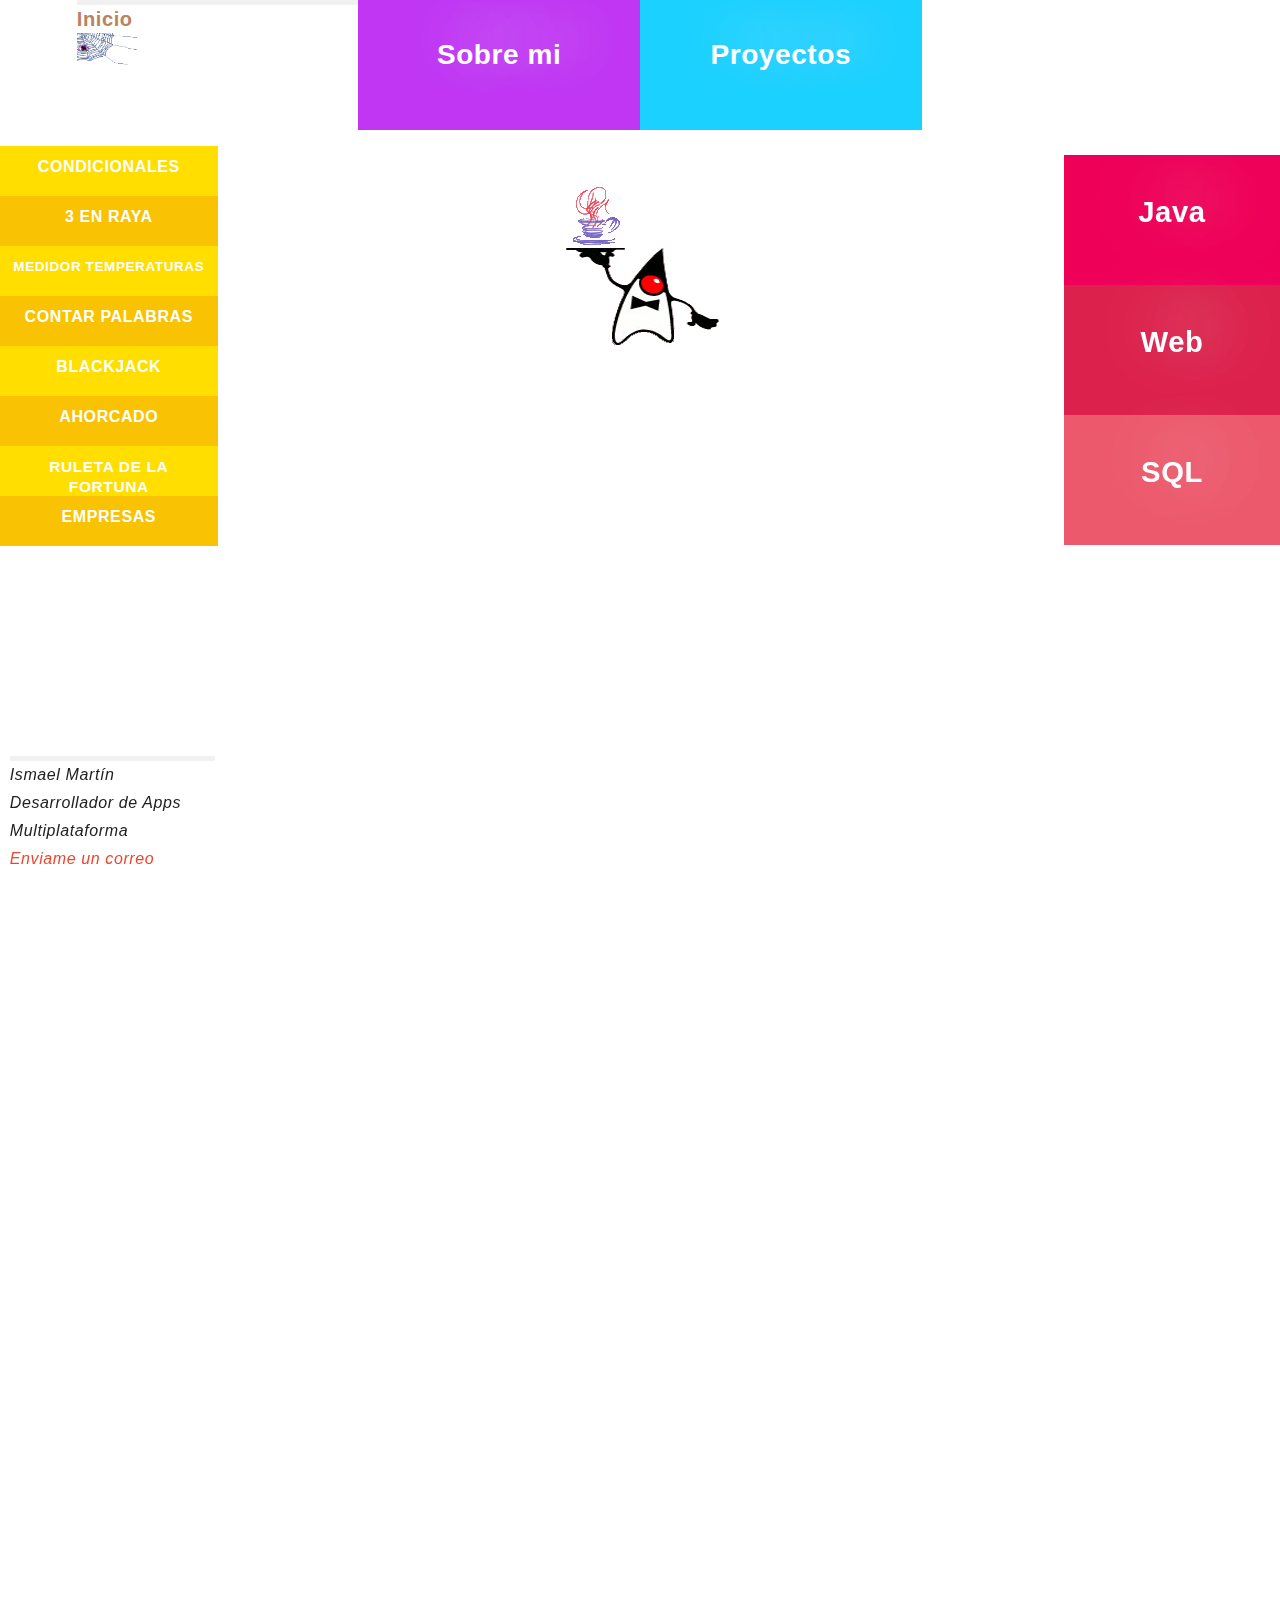
==== commit 355a1f2a: "Retoques" ====
--- a/java.html
+++ b/java.html
@@ -8,10 +8,11 @@
         <meta name="description" content="Currículo vitae de Ismael. Programación en Java, html, css, javascript y SQL" />        
         <meta http-equiv="Content-Type" content="text/html; charset=UTF-8"/>
         <meta name="generator" content="NetBeans IDE 8.1" />
-        <meta name="keywords" content="css, hojas de estilos, web, html, java, javascript, codigo, sql, programacion" />
+        <meta name="keywords" content="java, css, html,javascript," />
+        <meta name="keywords" content=" codigo, sql, programacion" />      
         <meta name="HandheldFriendly" content="True">
         <meta name="MobileOptimized" content="320">
-         <meta name="viewport" content="width=device-width, initial-scale=1.0, maximum-scale=1.0, user-scalable=no">
+        <meta name="viewport" content="width=device-width, initial-scale=1.0, maximum-scale=1.0, user-scalable=no">
              
              <link rel="icon" type="image/png" href="imagenes/mariposa2.png">
        
@@ -25,9 +26,8 @@
 
         <div id="cuerpo">
             <header>
-                                <a title="logo" href="index.html"><h1>Inicio  <br /> <img src="imagenes/araña.gif" alt="" width="60px" height="60px"/> </h1></a>
-
-             
+                 <a title="logo" href="index.html"><h1>Inicio  <br /> <img src="imagenes/araña.gif" alt="" width="60px" height="60px"/> </h1></a>
+            
                 <a title="Sobre mi..." href="sobreMi.html" ><h2 id="sobreMi">Sobre mi</h2></a>
                 <h2 title="Mis proyectos" id="proyectos">Proyectos</h2>
 
@@ -45,7 +45,7 @@
                     <li id="clickBlack"><h4>BlackJack</h4></li> 
                     <li id="clickAho"><h4>Ahorcado</h4></li>  
                     <li id="clickRule"><h4>Ruleta de la fortuna</h4></li>  
-                    <li id='clickEmpresas'><h4>Emplesas</h4></li>
+                    <li id='clickEmpresas'><h4>Empresas</h4></li>
 
 
                 </ul>            
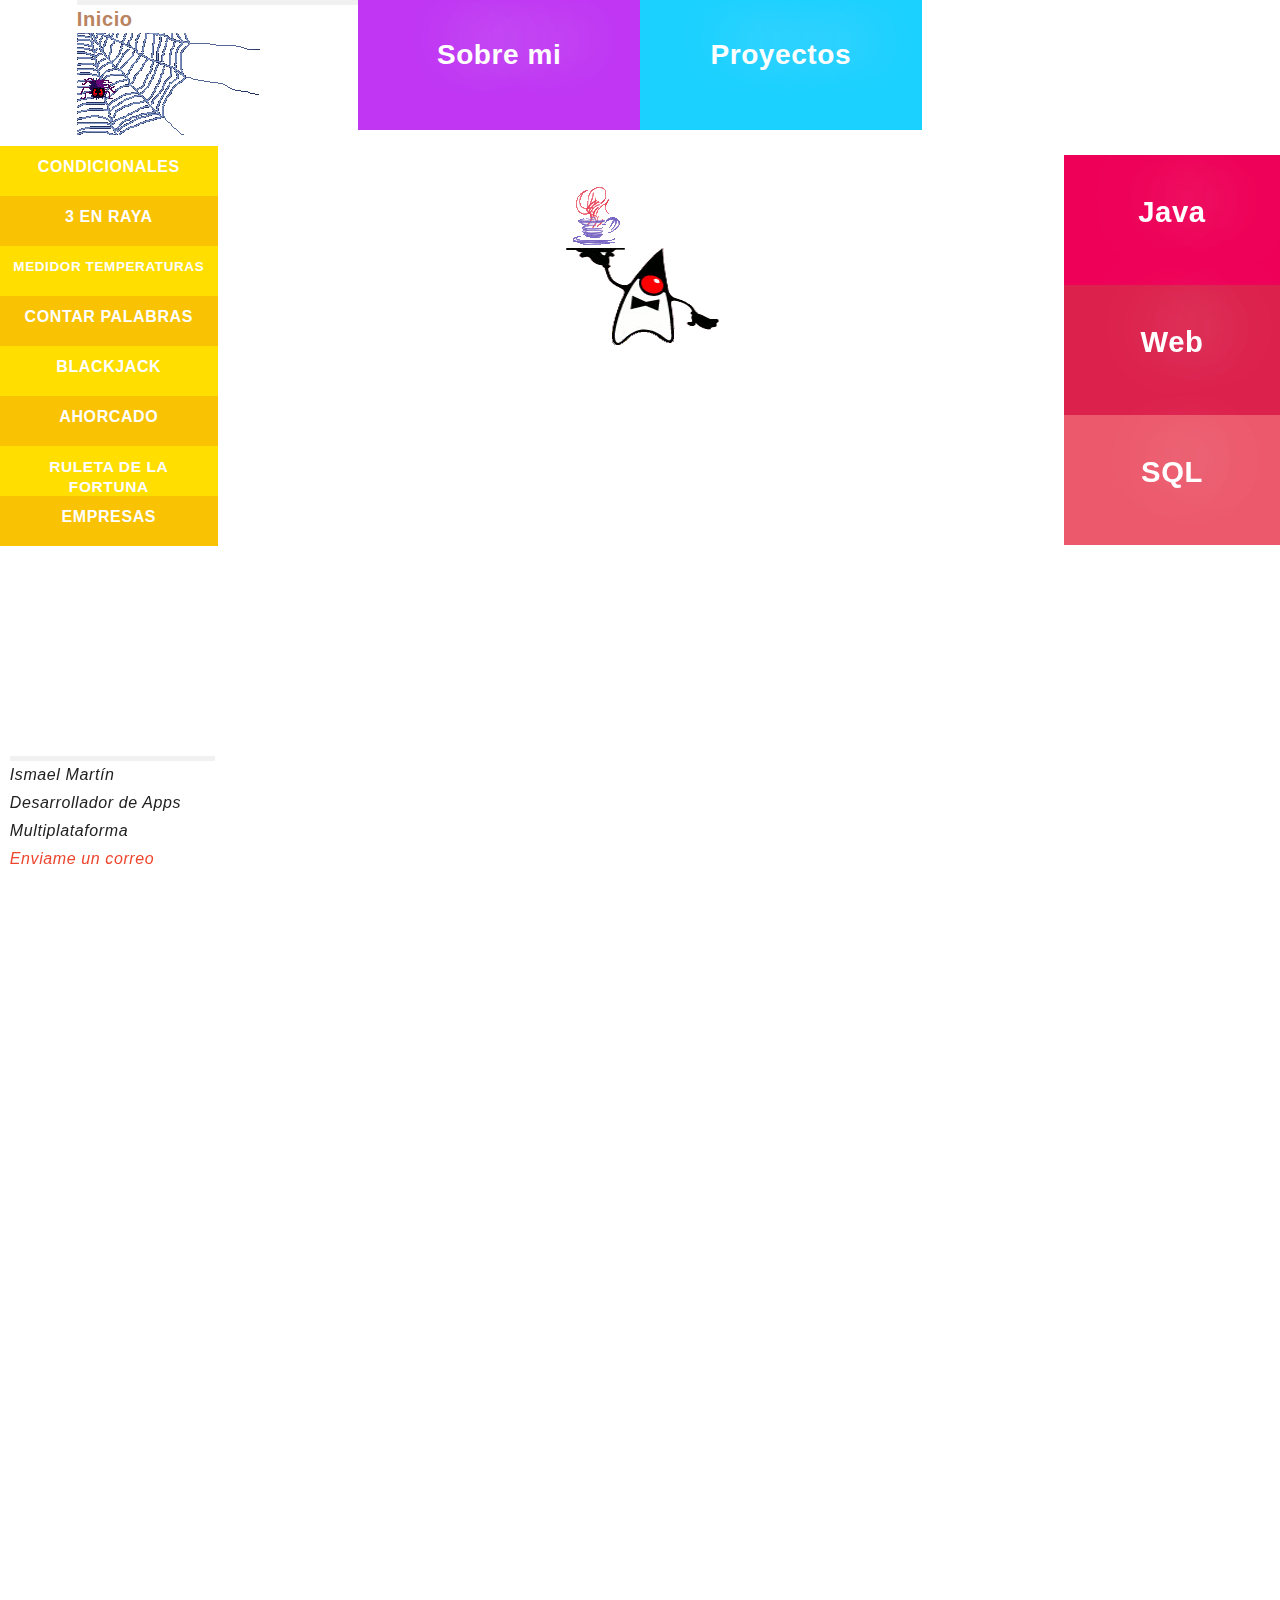
==== commit 9f8d96f9: "Retoques." ====
--- a/java.html
+++ b/java.html
@@ -6,13 +6,12 @@
         <meta charset="utf-8">
         <meta name="author" content="Ismael Martín Ramírez" />
         <meta name="description" content="Currículo vitae de Ismael. Programación en Java, html, css, javascript y SQL" />        
-        <meta http-equiv="Content-Type" content="text/html; charset=UTF-8"/>
         <meta name="generator" content="NetBeans IDE 8.1" />
         <meta name="keywords" content="java, css, html,javascript," />
         <meta name="keywords" content=" codigo, sql, programacion" />      
         <meta name="HandheldFriendly" content="True">
         <meta name="MobileOptimized" content="320">
-        <meta name="viewport" content="width=device-width, initial-scale=1.0, maximum-scale=1.0, user-scalable=no">
+        <meta name="viewport" content="width=device-width, initial-scale=1.0">
              
              <link rel="icon" type="image/png" href="imagenes/mariposa2.png">
        
@@ -26,7 +25,7 @@
 
         <div id="cuerpo">
             <header>
-                 <a title="logo" href="index.html"><h1>Inicio  <br /> <img src="imagenes/araña.gif" alt="" width="60px" height="60px"/> </h1></a>
+          <a title="logo" href="index.html"><h1>Inicio<br /><span id="arania"><img src="imagenes/araña.gif" alt="Gif de una araña" title="GifAraña"/></span></h1></a>
             
                 <a title="Sobre mi..." href="sobreMi.html" ><h2 id="sobreMi">Sobre mi</h2></a>
                 <h2 title="Mis proyectos" id="proyectos">Proyectos</h2>
@@ -50,21 +49,23 @@
 
                 </ul>            
             </section>  
-            <!-- ------------------------------------------------------------------------------------------------------------------------- -->
-
+  <!--
+  %%%%%%%%%%%%%%%%%%%%%%%%%%%%%%%%%%%%%%%%%%%%%%%%%%%%%%%%%%%%%%%%%%%%%%%%%%%%%%%%%%%%%%%%%%%%%%%%%%%%%%%%%%%%%%%%%%%%%%%%%%%                          
+  -->                          
             <article class="articulo" id="duke">
-                <img src="imagenes/duke.gif" title="Imagen de Duke" alt="Imqagen de Duke"/>
+                <h5><img src="imagenes/duke.gif" title="Imagen de Duke" alt="Imqagen de Duke"/></h5>
             </article>
             
-                        <!-- ------------------------------------------------------------------------------------------------------------------------- -->
-
+<!--
+  %%%%%%%%%%%%%%%%%%%%%%%%%%%%%%%%%%%%%%%%%%%%%%%%%%%%%%%%%%%%%%%%%%%%%%%%%%%%%%%%%%%%%%%%%%%%%%%%%%%%%%%%%%%%%%%%%%%%%%%%%%%                          
+  -->  
             <article class='articulo' id='artEmpr'>
         <h5><strong>Empresas con empleados</strong></h5>
         <time>2017-07-17 09:00</time>
         <p>Algoritmo que guarda en un ArrayList empresas con sus correspondientes empleados.                     </p>
          <a href='https://github.com/museumis/empleadosPorEmpresa/tree/master/src/ejer15_t10_empresaclaseconarray' title='Repositorio Github' target='vtr'>Repositorio del algoritmo para almacenar empresas.</a> 
         <p>Salidad del programa: </p>
-        <samp><code><pre>
+     <pre><code><samp>
             Programa para registrar notas de alumnos
             -------------------------------
             ¿Qué desea hacer?
@@ -149,21 +150,22 @@
             5 - Salir del programa
             Opción: 5
             -------------------------------
-            !Saludos!  </code></pre></samp> 
+            !Saludos! </samp></code></pre> 
         <p>Gracias a la clase empresa y empleados podemos crear objetos y operar ellos.</p>
         <footer>by Ismael Martin</footer> 
         </article>
 
-            <!----------------------------------------------------------------------------------------------------------------------------->
-
+<!--
+  %%%%%%%%%%%%%%%%%%%%%%%%%%%%%%%%%%%%%%%%%%%%%%%%%%%%%%%%%%%%%%%%%%%%%%%%%%%%%%%%%%%%%%%%%%%%%%%%%%%%%%%%%%%%%%%%%%%%%%%%%%%                          
+  -->  
             <article class="articulo" id="arIf">
                 <h5><strong>¿Par o impar?</strong></h5>
-                <time>2017-07-14  13:00</time>
+                <time>2017-07-14 13:00</time>
                 <p>
                     Algoritmo que nos muestra si un número es par o impar.
                 </p>
 
-                <code><pre> 
+               <pre><code>
 import java.util.Scanner;
 
 public class parImpar {
@@ -182,23 +184,21 @@
         }
     }
 }
-                </code> </pre> 
+                 </code></pre>
 
                 <p>Salida del programa:</p>
 
-                <samp>
-                    <code> <pre> 
+                     <pre><code><samp>
                     ¿Par o impar?
                     Introduce un número: 1
                     Número impar.
-                        </pre> </code>  
-
-                    <code> <pre> 
+                     </samp></code></pre> 
+
+                     <pre><code><samp>
                     ¿Par o impar?
                     Introduce un número: 2
                     Número par.
-                        </pre></code> 
-                </samp> 
+                     </samp></code></pre> 
 
                 <p>Obteniendo el resto de una división mediante el signo <var>%</var> y sometiendo el resultado a un condicional <var>If</var> y <var>else</var> obtenemos si el número es par o impar.</p>
 
@@ -206,13 +206,14 @@
                 <footer>by Ismael Martin</footer>
 
             </article>
-            <!----------------------------------------------------------------------------------------------------------------------------->
-
+<!--
+  %%%%%%%%%%%%%%%%%%%%%%%%%%%%%%%%%%%%%%%%%%%%%%%%%%%%%%%%%%%%%%%%%%%%%%%%%%%%%%%%%%%%%%%%%%%%%%%%%%%%%%%%%%%%%%%%%%%%%%%%%%%                          
+  -->  
             
 
             <article class="articulo" id="arConT">
                 <h5><strong>Contar palabras</strong></h5>
-                <time>2017-07-17  09:00</time>
+                <time>2017-07-17 09:00</time>
                 <p>
                     Algoritmo que nos pide una palabra y cuenta las veces que se repite en el fichero.
                 </p>
@@ -221,16 +222,15 @@
                 </p>
                 <p>Salida del programa:</p>
 
-                <samp>
-                    <code> <pre> 
+                     <pre><code><samp>
+
                            Lector de Palabras
                           --------------------
             Nombre del fichero: (quijote.txt)quijote.txt
             Palabra a buscar: la
             El fichero contiene un total de 5 palabras iguales que "la" .
             ¡Saludos!
-                        </pre> </code>
-                </samp> 
+                    </samp></code></pre> 
 
                 <p>Comparando la palabra requerida con todas las que tiene el fichero podemos saber las veces que se repite.</p>
 
@@ -239,11 +239,12 @@
 
             </article>
 
-            <!----------------------------------------------------------------------------------------------------------------------------->
-
+<!--
+  %%%%%%%%%%%%%%%%%%%%%%%%%%%%%%%%%%%%%%%%%%%%%%%%%%%%%%%%%%%%%%%%%%%%%%%%%%%%%%%%%%%%%%%%%%%%%%%%%%%%%%%%%%%%%%%%%%%%%%%%%%%                          
+  -->  
             <article class="articulo" id="ar3r">
                 <h5><strong>3 en raya</strong></h5>
-                <time>2017-07-15  08:00</time>
+                <time>2017-07-15 08:00</time>
                 <p>
                     Algoritmo del juego 3 en raya en Java orientado a objetos. Juego contra el ordenador.
                 </p>
@@ -252,8 +253,8 @@
                 </p>
                 <p>Salida del programa:</p>
 
-                <samp>
-                    <code> <pre>                    
+                   <pre><code><samp>
+                    
                    @@@@@@@@@@@@@@@@@@@@@@
                    @ ¡3EnRaya OBJETOS! @@
                   @@@@@@@@@@@@@@@@@@@@@@
@@ -356,9 +357,7 @@
         ~~~~~~~~~~~~~~~ ¡¡Ganaste!! ~~~~~~~~~~~~~
         ~~~~~~~~~~ @@@@@@@@@@@@@@@@ ~~~~~~~~~~
             
-                        </pre></code> 
-
-                </samp> 
+               </samp></code></pre>  
 
                 <p>Con la clases Tablero y Casilla podemos hacer un algorítmo que nos permita jugar al 3 en Raya contra el ordenador.</p>
 
@@ -367,12 +366,13 @@
 
             </article>
 
-            <!----------------------------------------------------------------------------------------------------------------------------->
-
+<!--
+  %%%%%%%%%%%%%%%%%%%%%%%%%%%%%%%%%%%%%%%%%%%%%%%%%%%%%%%%%%%%%%%%%%%%%%%%%%%%%%%%%%%%%%%%%%%%%%%%%%%%%%%%%%%%%%%%%%%%%%%%%%%                          
+  -->  
 
             <article class="articulo" id="artemp">
                 <h5><strong>Medidor Temperaturas</strong></h5>
-                <time>2017-07-15  08:00</time>
+                <time>2017-07-15 08:00</time>
                 <p>
                     Algoritmo en Java que obtiene la media y la mayores temperaturas en un mes rellenado automáticamente
                 </p>
@@ -381,8 +381,8 @@
                 </p>
                 <p>Salida del programa:</p>
 
-                <samp>
-                    <code> <pre>                    
+                     <pre><code><samp>
+                   
             Bienvenido al medidor de temperaturas medias.
 
             Introduce 1 para rellenar las temperaturas:
@@ -460,9 +460,7 @@
             Introduce 5 para salir:
             Opcion: 5
             ¡Saludos!
-                        </pre>  </code>
-
-                </samp> 
+              </samp></code></pre> 
 
                 <p>Con la clase Dia podemos hacer un algorítmo que nos permita hacer cálculos con un array compuesto de objetos de dicha clase.</p>
 
@@ -470,12 +468,13 @@
 
             </article>
 
-            <!----------------------------------------------------------------------------------------------------------------------------->
-
+<!--
+  %%%%%%%%%%%%%%%%%%%%%%%%%%%%%%%%%%%%%%%%%%%%%%%%%%%%%%%%%%%%%%%%%%%%%%%%%%%%%%%%%%%%%%%%%%%%%%%%%%%%%%%%%%%%%%%%%%%%%%%%%%%                          
+  -->  
 
             <article class="articulo" id="arBlack">
                 <h5><strong>BlackJack</strong></h5>
-                <time>2017-07-17  09:00</time>
+                <time>2017-07-17 09:00</time>
                 <p>
                     Algoritmo del juego BlackJack.
                 </p>
@@ -484,8 +483,8 @@
                 </p>
                 <p>Salida del programa:</p>
 
-                <samp>
-                    <code> <pre> 
+                     <pre><code><samp>
+ 
             ------------------
             !BLACK JACK!
             ------------------
@@ -508,8 +507,7 @@
             Con 17 de suma.Rey de Corazones
             ¡La Banca se pasó, 27 !
             !Ganaste!
-                        </pre> </code>
-                </samp> 
+                       </samp></code></pre> 
 
                 <p>Gracias a la clase juego podemos organizar la sucesión de funciones utilizando los objetos baraja, carta y tapete.</p>
 
@@ -518,11 +516,12 @@
 
             </article>
 
-            <!----------------------------------------------------------------------------------------------------------------------------->
-
+<!--
+  %%%%%%%%%%%%%%%%%%%%%%%%%%%%%%%%%%%%%%%%%%%%%%%%%%%%%%%%%%%%%%%%%%%%%%%%%%%%%%%%%%%%%%%%%%%%%%%%%%%%%%%%%%%%%%%%%%%%%%%%%%%                          
+  -->  
             <article class="articulo" id="arAho">
                 <h5><strong>Ahorcado</strong></h5>
-                <time>2017-07-17  09:00</time>
+                <time>2017-07-17 09:00</time>
                 <p>
                     Algoritmo del juego el ahorcado.<br />
                 </p>
@@ -530,8 +529,8 @@
 
                 <p>Salida del programa:</p>
 
-                <samp>
-                    <code> <pre> 
+                     <pre><code><samp>
+
                 ~~~~~~~~~~~~~~~~~~~~~~~~~~~~
                              |---¬|¬           
                              |    |          
@@ -625,8 +624,7 @@
                 Palabra secreta:  c  e  r  e  z  a 
                  ~~~~~~~~~~~~~~~~~~~~~~~~~~~~
                 ¡ESA ERA LA PALABRA,LE SALVASTE!
-                        </pre>   </code>
-                </samp> 
+                      </samp></code></pre> 
 
                 <p>Creando una palabra apartir de las letras solicitadas, la comparamos con la palabra secreta.</p>
 
@@ -635,12 +633,13 @@
 
             </article>
 
-            <!----------------------------------------------------------------------------------------------------------------------------->
-
+<!--
+  %%%%%%%%%%%%%%%%%%%%%%%%%%%%%%%%%%%%%%%%%%%%%%%%%%%%%%%%%%%%%%%%%%%%%%%%%%%%%%%%%%%%%%%%%%%%%%%%%%%%%%%%%%%%%%%%%%%%%%%%%%%                          
+  -->  
 
             <article class="articulo" id="arRule">
                 <h5><strong>Ruleta de la fortuna</strong></h5>
-                <time>2017-07-17  09:00</time>
+                <time>2017-07-17 09:00</time>
                 <p>
                     Algoritmo del juego de la ruleta de la fortuna.
                 </p>
@@ -649,8 +648,8 @@
                 </p>
                 <p>Salida del programa:</p>
 
-                <samp>
-                    <code> <pre> 
+                     <pre><code><samp>
+ 
             º-º-º-º-º--º-º-º-º-º-º-º-º-º-
                La Ruleta de la fortuna  
             º-º-º-º-º--º-º-º-º-º-º-º-º-º-
@@ -709,19 +708,19 @@
             º-º-º-º-º--º-º-º-º-º-º-º-º-º-
             ¡El Jug2 ganó 800€! Con cereza
             ¡Saludoos!
-                        </pre>  </code>
-                </samp> 
+                       </samp></code></pre> 
 
                 <p>Gracias a la clase juego podemos organizar la sucesión de funciones utilizando los objetos jugador, ruleta y panel.</p>
 
                 <footer>by Ismael Martin</footer>
 
             </article>            
-            <!----------------------------------------------------------------------------------------------------------------------------->
-
+<!--
+  %%%%%%%%%%%%%%%%%%%%%%%%%%%%%%%%%%%%%%%%%%%%%%%%%%%%%%%%%%%%%%%%%%%%%%%%%%%%%%%%%%%%%%%%%%%%%%%%%%%%%%%%%%%%%%%%%%%%%%%%%%%                          
+  -->  
             <!--            <article class="articulo" id="  ">
                             <h5><strong>Titulo</strong></h5>
-                            <time>2017-07-17  09:00</time>
+                            <time>2017-07-17 09:00</time>
                             <p>
                                 inicio
                             </p>
@@ -731,7 +730,7 @@
             
                             <samp>
                                 <code> <pre> 
-                                      --------------------
+                                     
                      
                                 </code> </pre> 
                             </samp> 
@@ -743,10 +742,12 @@
             
                         </article>-->
 
-            <!----------------------------------------------------------------------------------------------------------------------------->
-            <section id="listadoDerecha">
+<!--
+  %%%%%%%%%%%%%%%%%%%%%%%%%%%%%%%%%%%%%%%%%%%%%%%%%%%%%%%%%%%%%%%%%%%%%%%%%%%%%%%%%%%%%%%%%%%%%%%%%%%%%%%%%%%%%%%%%%%%%%%%%%%                          
+  -->       
+  <section id="listadoDerecha">
                 <ul>
-                    <a href="java.html"><li id="clikJava"><h3>Java</h3></li></a>
+                 <li id="clikJava"><a href="java.html"><h3>Java</h3></a></li>
                     <li><h3>Web</h3></li>                 
                     <li><h3>SQL</h3></li>
 
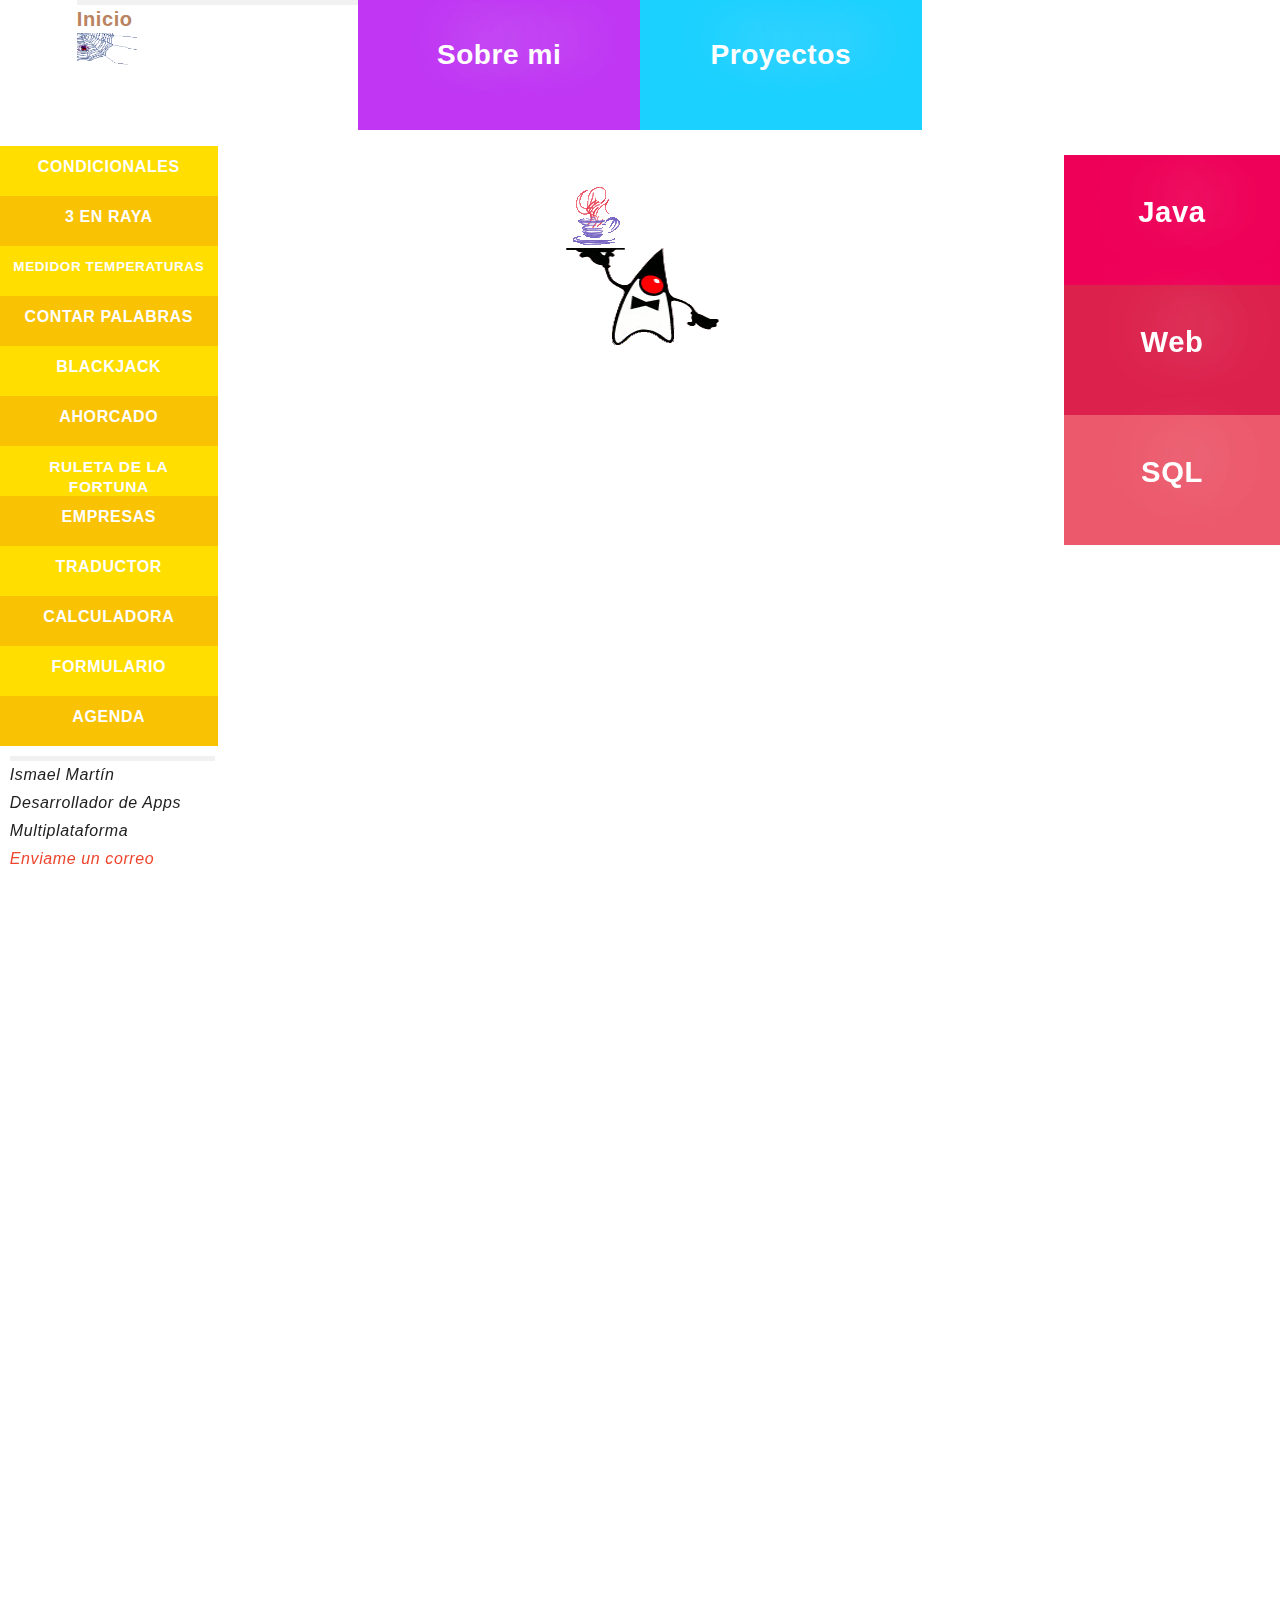
==== commit 587144ab: "Merge pull request #28 from museumis/ramaSecundaria" ====
--- a/java.html
+++ b/java.html
@@ -45,6 +45,10 @@
                     <li id="clickAho"><h4>Ahorcado</h4></li>  
                     <li id="clickRule"><h4>Ruleta de la fortuna</h4></li>  
                     <li id='clickEmpresas'><h4>Empresas</h4></li>
+                     <li id='clickTraductor'><h4>Traductor</h4></li>
+                     <li id='clickCalculadora'><h4>Calculadora</h4></li>
+                     <li id='clickFormularioJava'><h4>Formulario</h4></li>
+                     <li id='clickAgenda'><h4>Agenda</h4></li>
 
 
                 </ul>            
@@ -55,9 +59,79 @@
             <article class="articulo" id="duke">
                 <h5><img src="imagenes/duke.gif" title="Imagen de Duke" alt="Imqagen de Duke"/></h5>
             </article>
-            
-<!--
-  %%%%%%%%%%%%%%%%%%%%%%%%%%%%%%%%%%%%%%%%%%%%%%%%%%%%%%%%%%%%%%%%%%%%%%%%%%%%%%%%%%%%%%%%%%%%%%%%%%%%%%%%%%%%%%%%%%%%%%%%%%%                          
+  
+<!-- %%%%%%%%%%%%%%%%%%%%%%%%%%%%%%%%%%%%%%%%%%%%%%%%%%%%%%%%%%%%%%%%%%%%%%%%%%%%%%%%%%%%%%%%%%%%%%%%%%%%%%%%%%%%%%%%%%%%%%%%%%% -->
+ 
+        <article class='articulo' id='artCalculadora'>
+        <h5><strong>Calculadora</strong></h5>
+        <time>2017-07-19 09:00</time>
+        <p>Calculadora con interfaz gráfica.             </p>
+         <a href='https://github.com/museumis/calculadora/blob/master/src/Calculadora.java' title='Repositorio Github' target='vtr'>Repositorio en Github de una calculadora.</a> 
+        <p>Salidad del programa: </p>
+        <pre><code><samp>           <img src="imagenes/clac.JPG" alt="Imagen de salida del programa" title="Calcudora en java"/></samp></code></pre> 
+        
+        <p>Concatenado el texto de las operaciones y parseandolo podemos operar con ellas.               </p>
+        <footer>by Ismael Martin</footer> 
+        </article>
+
+<!-- %%%%%%%%%%%%%%%%%%%%%%%%%%%%%%%%%%%%%%%%%%%%%%%%%%%%%%%%%%%%%%%%%%%%%%%%%%%%%%%%%%%%%%%%%%%%%%%%%%%%%%%%%%%%%%%%%%%%%%%%%%% -->
+     <article class='articulo' id='artFormularioJava'>
+        <h5><strong>Formulario</strong></h5>
+        <time>2017-07-19 09:00</time>
+        <p>Algoritmo en java de un formulario con interfaz gráfica que guarda los datos en un fichero.                 </p>
+         <a href='https://github.com/museumis/formulario/tree/master/src' title='Repositorio Github' target='vtr'>Repositorio en Github de un formulario en java</a> 
+        <p>Salidad del programa: </p>
+        <pre><code><samp>  <img src="imagenes/formularioJava.JPG" alt="Imagen de salida del programa" title="Formulario en Java"/>
+ </samp></code></pre> 
+        <p>Mediante la clase empleado podemos crear objetos apartir de los datos requeridos y crear el fichero.
+                            </p>
+        <footer>by Ismael Martin</footer> 
+        </article>
+  <!-- %%%%%%%%%%%%%%%%%%%%%%%%%%%%%%%%%%%%%%%%%%%%%%%%%%%%%%%%%%%%%%%%%%%%%%%%%%%%%%%%%%%%%%%%%%%%%%%%%%%%%%%%%%%%%%%%%%%%%%%%%%% -->
+ 
+        <article class='articulo' id='artTraductor'>
+        <h5><strong>Diccionario de Inglés/Español - Español/Inglés</strong></h5>
+        <time>2017-07-19 09:00</time>
+        <p>Algoritmo con interfaz gráfica que traduce palabras del inglés al español y viceversa.                   </p>
+         <a href='https://github.com/museumis/diccionario_Ingles_Espanol/blob/master/src/Traductor.java' title='Repositorio Github' target='vtr'>Repositorio en Github del traductor Inglés/Español.</a> 
+        <p>Salidad del programa: </p>
+        <pre><code><samp>
+            <img src="imagenes/traductor.JPG" alt="Imagen de salida del programa" title="Traductor de palabras en Java"/>  </samp></code></pre> 
+        
+        <p>Gracias a la lectura de dos ficheros podemos obtener la traducción. Conociendo la línea en la que se encuentra la palabra solicitada podemos leer esa línea en el fichero del idioma contrario.                    </p>
+        <footer>by Ismael Martin</footer> 
+        </article>
+
+<!-- %%%%%%%%%%%%%%%%%%%%%%%%%%%%%%%%%%%%%%%%%%%%%%%%%%%%%%%%%%%%%%%%%%%%%%%%%%%%%%%%%%%%%%%%%%%%%%%%%%%%%%%%%%%%%%%%%%%%%%%%%%% -->
+              
+        <article class='articulo' id='artAgenda'>
+        <h5><strong>Agenda</strong></h5>
+        <time>2017-07-19 09:00</time>
+        <p>Algoritmos de una agenda mediate objetos serializables almacenados en ficheros.                  </p>
+         <a href='https://github.com/museumis/agendaDeCumpleanios/tree/master/src/ejer29_t12_agendaclumpleaniosserializable' title='Repositorio Github' target='vtr'>Repositorio en Github de una agenda de cumpleaños</a> 
+        <p>Salidad del programa: </p>
+        <pre><code><samp>
+        Agenda Cumpleaños
+        -------------------------
+        1.Añadir cumpleaños.
+        2.Ver cumpleaños.
+        3.Salir.
+        Opcion: 2
+        Si cumple años el 12/DECEMBER/1990 por lo tanto cumplirá 27 años
+        Segundon cumple años el 1/JANUARY/1 por lo tanto cumplirá 2017 años
+        Fin de lectura
+        -------------------------
+        1.Añadir cumpleaños.
+        2.Ver cumpleaños.
+        3.Salir.
+        Opcion: 3  
+</samp></code></pre> 
+        <p>Gracias a la clase agenda serializada podemos crear un fichero con los datos del mismo.                    </p>
+        <footer>by Ismael Martin</footer> 
+        </article>
+
+
+  <!--%%%%%%%%%%%%%%%%%%%%%%%%%%%%%%%%%%%%%%%%%%%%%%%%%%%%%%%%%%%%%%%%%%%%%%%%%%%%%%%%%%%%%%%%%%%%%%%%%%%%%%%%%%%%%%%%%%%%%%%%%%%                          
   -->  
             <article class='articulo' id='artEmpr'>
         <h5><strong>Empresas con empleados</strong></h5>
@@ -151,7 +225,7 @@
             Opción: 5
             -------------------------------
             !Saludos! </samp></code></pre> 
-        <p>Gracias a la clase empresa y empleados podemos crear objetos y operar ellos.</p>
+        <p>Gracias a la clase empresa y empleados podemos crear objetos y operar con ellos.</p>
         <footer>by Ismael Martin</footer> 
         </article>
 
--- a/css/estilo.css
+++ b/css/estilo.css
@@ -110,6 +110,11 @@
     line-height: 110px;
 }
 
+#arania img{
+    width: 60px;
+    height: 60px;
+}
+
 
 /*h3 listado derecha,h4 listado izquierda, h5 titulos artículo*/
 h3,h4,h5{
@@ -464,8 +469,8 @@
 }
 
 @media screen and (max-width:480px){
-    
-     #listadoIzquierda ul li{ 
-      min-width: 130px;  
+
+    #listadoIzquierda ul li{ 
+        min-width: 130px;  
     }
 }--- a/css/estiloJava.css
+++ b/css/estiloJava.css
@@ -45,6 +45,10 @@
 }
 
 #artEmpr{opacity:0;}
+#artTraductor{opacity:0;}
+#artCalculadora{opacity:0;}
+#artFormularioJava{opacity:0;}
+#artAgenda{opacity:0;}
 
 @media screen and (max-width:930px){
     #duke{
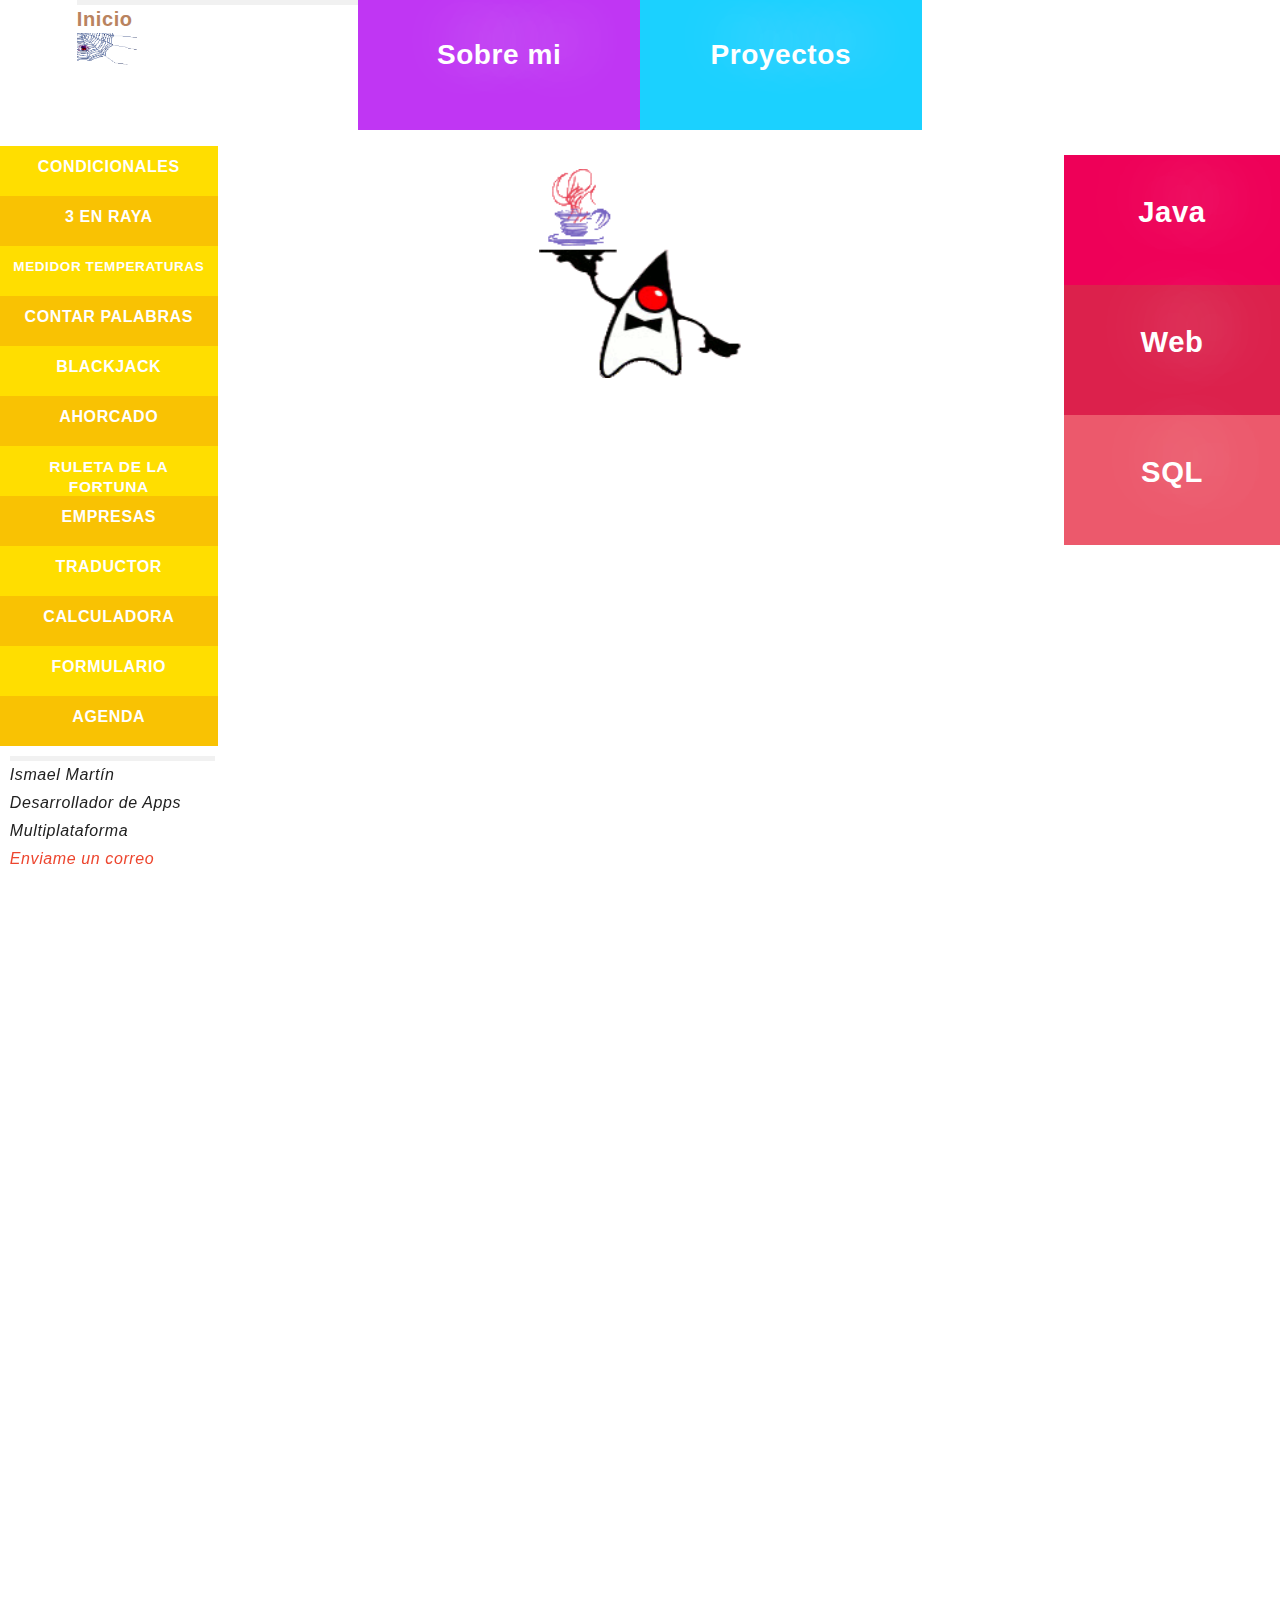
==== commit 4abd3d36: "Pagina seccion web creada." ====
--- a/java.html
+++ b/java.html
@@ -9,11 +9,11 @@
         <meta name="generator" content="NetBeans IDE 8.1" />
         <meta name="keywords" content="java, css, html,javascript," />
         <meta name="keywords" content=" codigo, sql, programacion" />      
-        <meta name="HandheldFriendly" content="True">
-        <meta name="MobileOptimized" content="320">
-        <meta name="viewport" content="width=device-width, initial-scale=1.0">
+        <meta name="HandheldFriendly" content="True" />
+        <meta name="MobileOptimized" content="320" />
+        <meta name="viewport" content="width=device-width, initial-scale=1.0" />
              
-             <link rel="icon" type="image/png" href="imagenes/mariposa2.png">
+             <link rel="icon" type="image/png" href="imagenes/mariposa2.png" />
        
         <link rel="stylesheet" type="text/css" href="css/estilo.css" media="all"/>
              <link rel="stylesheet" type="text/css" href="css/estiloJava.css" media="all"/> 
@@ -53,6 +53,16 @@
 
                 </ul>            
             </section>  
+            
+             <section id="listadoDerecha">
+                <ul>
+                 <li id="clikJava"><a href="java.html"><h3>Java</h3></a></li>
+                 <li id="clickWeb"><a href="web.html"><h3>Web</h3></a></li>                 
+                    <li><h3>SQL</h3></li>
+
+
+                </ul>            
+            </section>
   <!--
   %%%%%%%%%%%%%%%%%%%%%%%%%%%%%%%%%%%%%%%%%%%%%%%%%%%%%%%%%%%%%%%%%%%%%%%%%%%%%%%%%%%%%%%%%%%%%%%%%%%%%%%%%%%%%%%%%%%%%%%%%%%                          
   -->                          
@@ -819,15 +829,7 @@
 <!--
   %%%%%%%%%%%%%%%%%%%%%%%%%%%%%%%%%%%%%%%%%%%%%%%%%%%%%%%%%%%%%%%%%%%%%%%%%%%%%%%%%%%%%%%%%%%%%%%%%%%%%%%%%%%%%%%%%%%%%%%%%%%                          
   -->       
-  <section id="listadoDerecha">
-                <ul>
-                 <li id="clikJava"><a href="java.html"><h3>Java</h3></a></li>
-                    <li><h3>Web</h3></li>                 
-                    <li><h3>SQL</h3></li>
-
-
-                </ul>            
-            </section>
+ 
 
         </div>
 
--- a/css/estilo.css
+++ b/css/estilo.css
@@ -45,7 +45,7 @@
     overflow:hidden;
 }
 .articulo{
-    width: 65.5%;
+    width: 63.5%;
     margin-left: 18%;
     padding-top: 15px;
     position:absolute;
@@ -263,7 +263,7 @@
 /*Artículo*/
 
 .articulo pre{
-    width:95%;
+    width:96%;
     height:100%;
     padding:15px 10px 25px 10px;
     overflow:auto;
--- a/css/estiloJava.css
+++ b/css/estiloJava.css
@@ -6,8 +6,9 @@
     opacity:0;
 }
 #duke img{
-    margin-left:40%;
-    margin-top:5%;
+    width:25%;
+    margin-left:38%;
+    margin-top:3%;
 }
 #arIf{
     opacity:0;
@@ -22,7 +23,6 @@
 
 #clickTemperatura{
     font-size:13.5px;
-    /*overflow:auto;*/
 }
 #arBlack{
     opacity:0;
@@ -38,7 +38,6 @@
 
 #clickRule{
     font-size:15.5px;
-    /*overflow:auto;*/
 }
 #clickRule:hover{
     font-size:14.5px;
